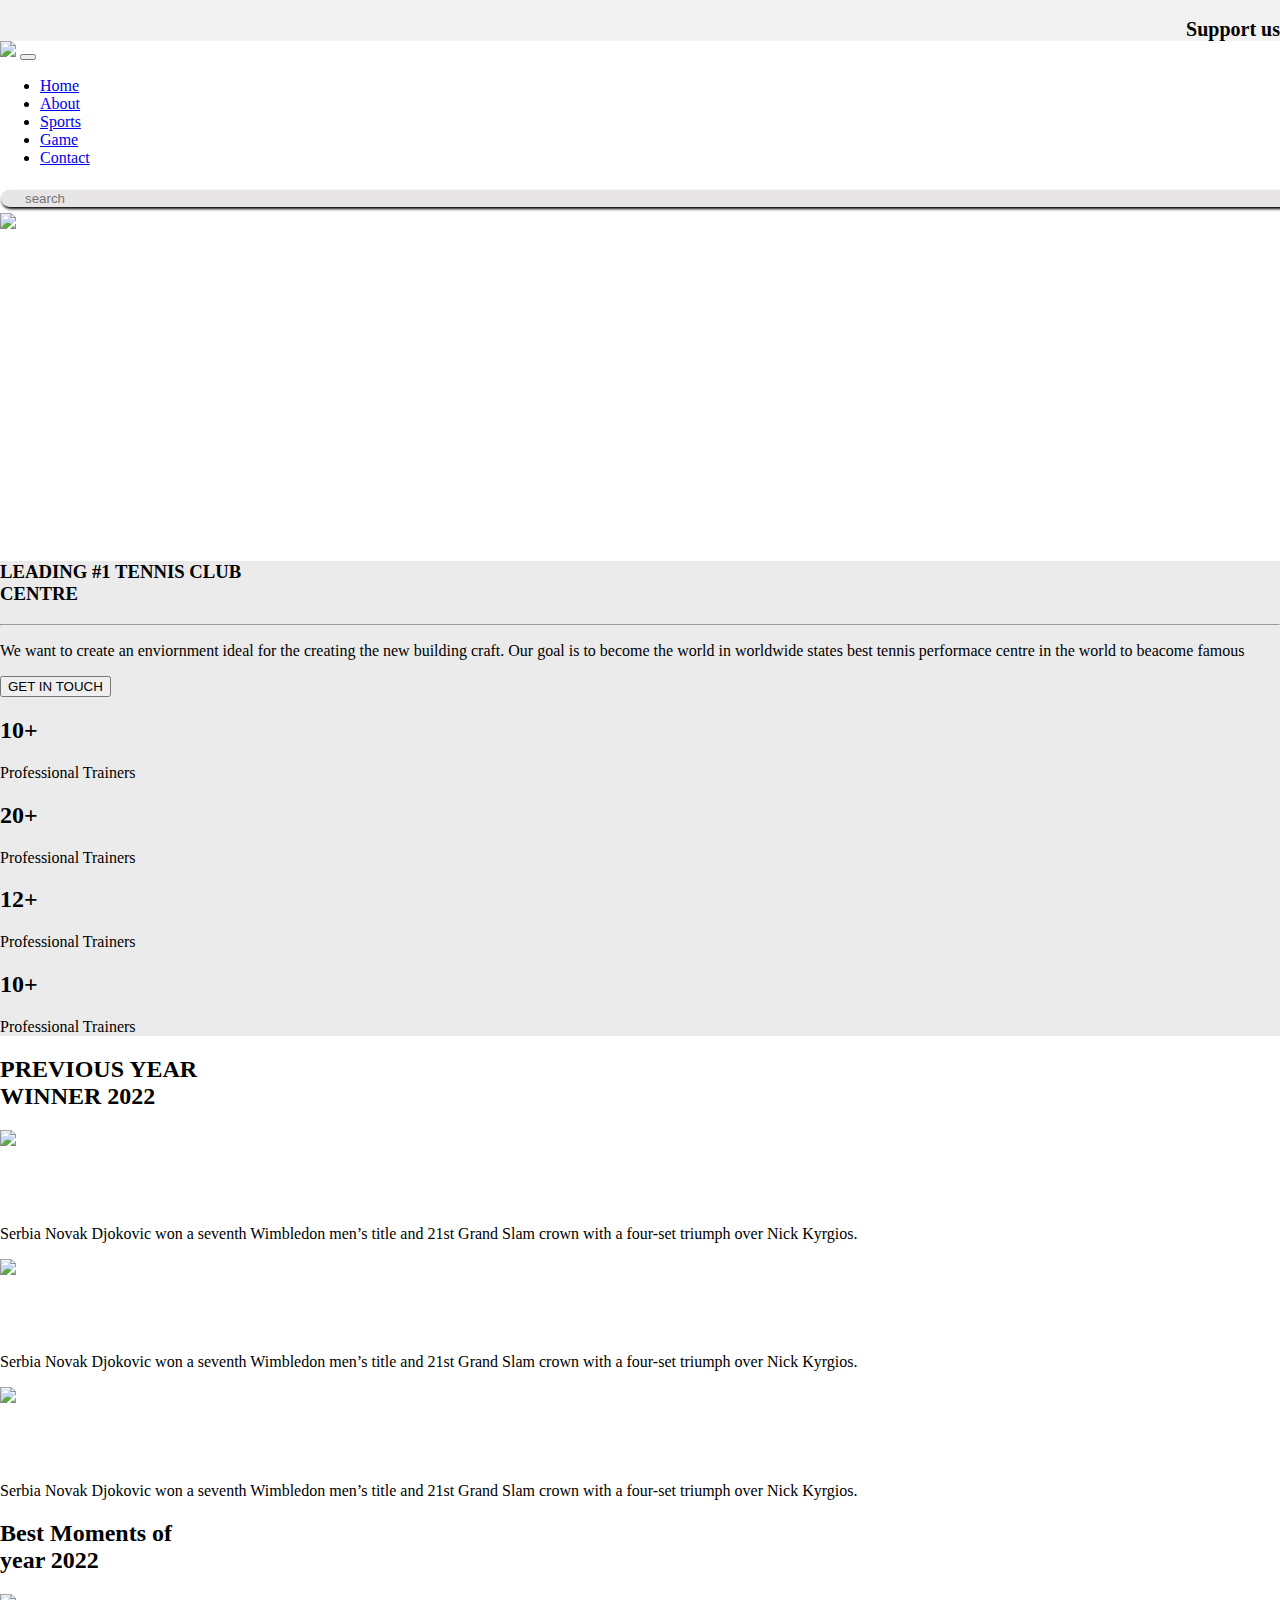
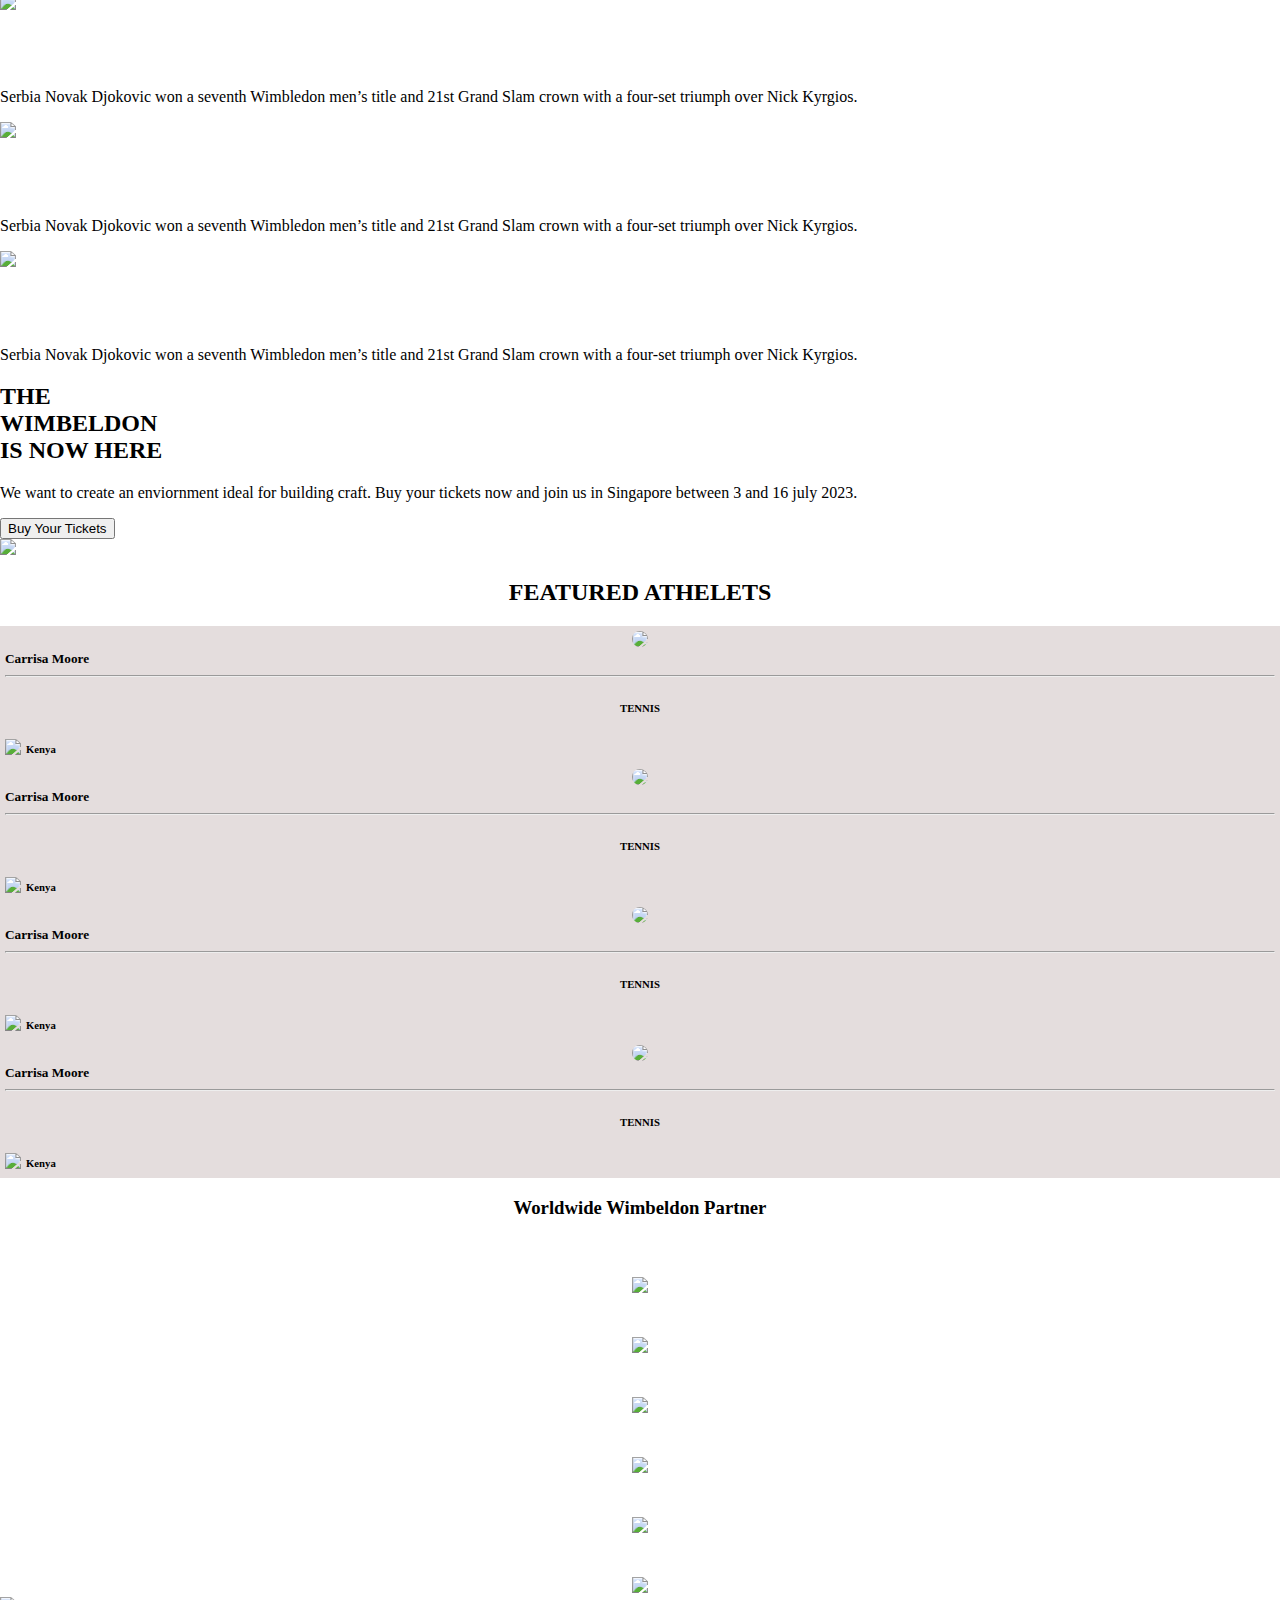
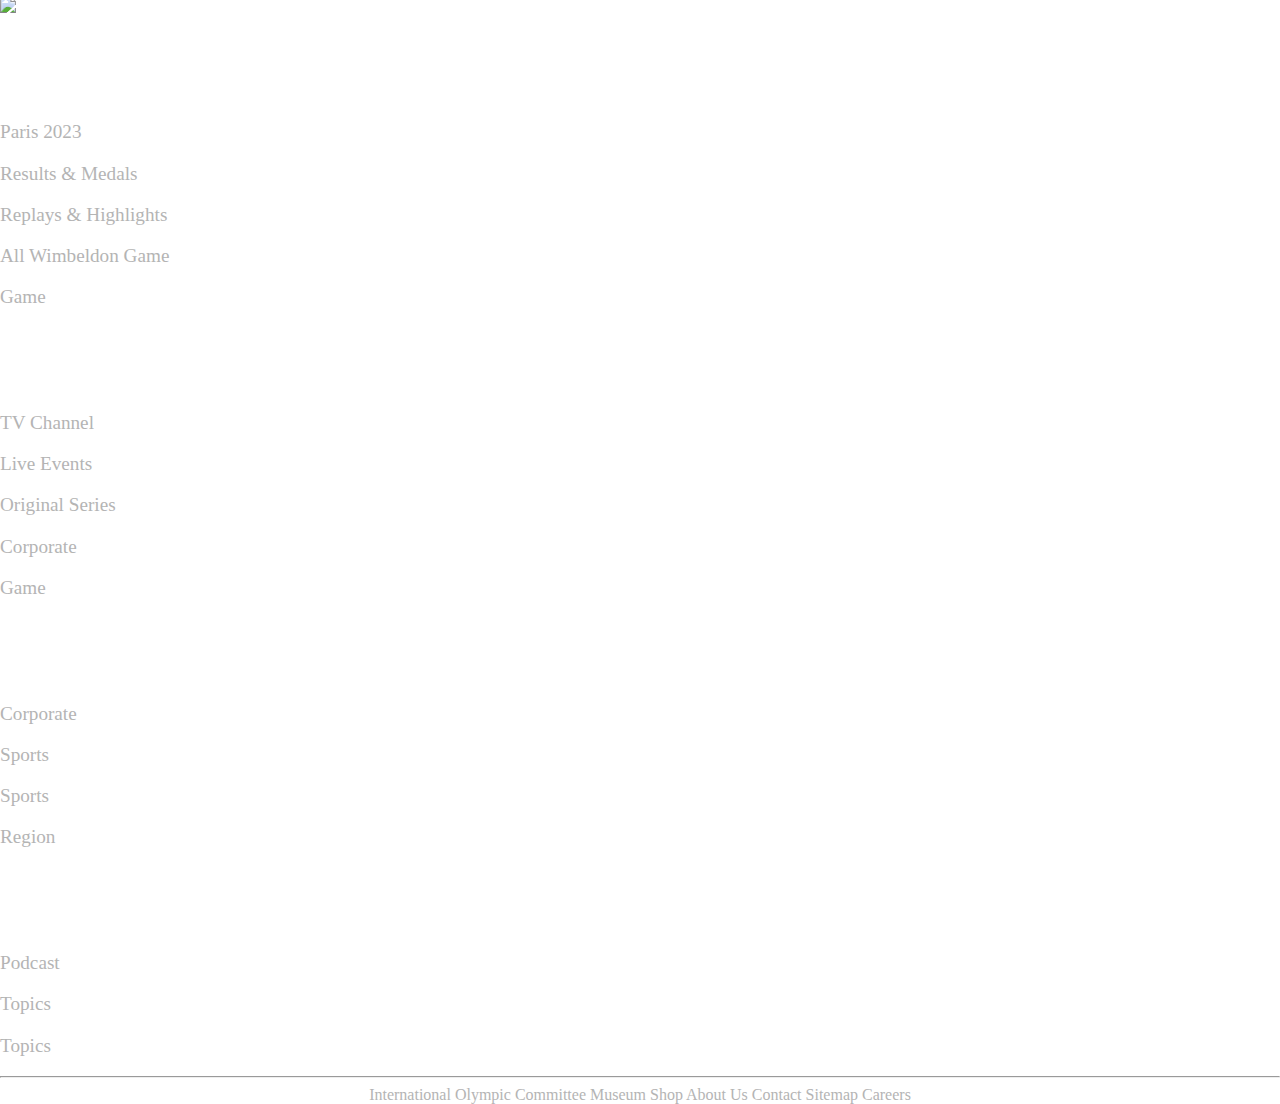
==== index.html @ 5bfb572d "Add file" ====
<!DOCTYPE html>
<html lang="en">
<head>
	<link rel="stylesheet" href="https://cdnjs.cloudflare.com/ajax/libs/font-awesome/6.4.2/css/all.min.css" integrity="sha512-z3gLpd7yknf1YoNbCzqRKc4qyor8gaKU1qmn+CShxbuBusANI9QpRohGBreCFkKxLhei6S9CQXFEbbKuqLg0DA==" crossorigin="anonymous" referrerpolicy="no-referrer" />
	<link rel="stylesheet" href="style.css">
	<link rel="stylesheet" href="https://cdn.jsdelivr.net/npm/bootstrap@5.2.3/dist/css/bootstrap.min.css" integrity="sha384-rbsA2VBKQhggwzxH7pPCaAqO46MgnOM80zW1RWuH61DGLwZJEdK2Kadq2F9CUG65" crossorigin="anonymous">
	<script src="https://cdn.jsdelivr.net/npm/bootstrap@5.2.3/dist/js/bootstrap.min.js" crossorigin="anonymous"></script>
	<meta charset="UTF-8">
	<meta name="viewport" content="width=device-width, initial-scale=1.0">
	<title>Index</title>
</head>
<body>
	<div class="maintopnav container-fluid p-0  ">
	    <div class="container " >
		    <div class="topnav overflow-hidden" >
			    <div class="topnavicon d-flex float-en py-2">
				   <i class="fa-regular fa-user fa-flip "></i>
				   <i class="fa-regular fa-question fa-flip"></i>
				   <h4 class="py-0 g-0 my-0">Support us</h4>
				</div>
			</div>
		</div>
	</div>
<!--navbar---->
<div class="">
<nav class="navigation navbar  navbar-expand-md  navbar-light overflow-hidden">
<div class="header container ">
		
		<img class="img-fluid" src="image/logo.png">
		<button type="button" class="navbar-toggler" data-bs-toggle="collapse" data-bs-target="#info">
		<span class="navbar-toggler-icon"></span>
		</button>
			
     <div id="info" class="link collapse navbar-collapse">
	 
					 <ul class="navbar-nav w-100 justify-content-center">
					 <li class="nav-item ms-1 px-2"><a href="index.html" class="nav-link ">Home</a></li>
					 <li class="nav-item ms-1  px-2"><a href="about.html" class="nav-link ">About</a></li>
					 <li class="nav-item ms-1  px-2"><a href="sports.html" class="nav-link ">Sports</a></li>
					 <li class="nav-item ms-1  px-2"><a href="game.html" class="nav-link">Game</a></li>
					 <li class="nav-item ms-1  px-2"><a href="contact.html" class="nav-link">Contact</a></li>
					 
					
					</ul>
					    <div class="n100">
									<form class="search d-flex  nav-link  justify-content-end float-start position-relative">
													<input class="input" type="text" placeholder="search">
													<i class="fa-solid fa-magnifying-glass position-absolute"></i>
									</form>
							</div>
	 </div>
	 
</div>
</nav>
<!--navbarend-->
<!--part-1-->
<div class="container-fluid home px-0 position-relative">
    <img src="image/home.png" class="img-fluid w-100">
<div class="contanier position-absolute " style="top:35%; left:2%;">
    <h2 style="font-size:5vw;color:white;" >
	2023<br>
WIMBELDON<br>
IS NOW HERE
	</h2>
</div>    

</div>
<!--part-end-->
<!--part-3-->
<div class="container-fluid " style="background:#ebebeb;">
    <div class="container py-5-lg py-4-md py-4" >
        <div class="row">	    
			<div class="col-lg-6 col-md-6 b">
				<h3>LEADING #1 TENNIS CLUB
                    <br>CENTRE</h3>
				<hr></hr>
				<p>We want to create an enviornment ideal for the creating the new
                   building craft. Our goal is to become the world in worldwide states
                   best tennis performace centre in the world to beacome famous</p>
				   <button class="btn btn-success">GET IN TOUCH</button>
			</div>
			<div class="col-lg-6 col-md-6 pt-4 d-flex">
				<div class="px-5-lg px-5-md py-3-lg py-3-md ">
				    <h2>10+</h2>
					<p>Professional Trainers</p>
					 <h2>20+</h2>
					<p>Professional Trainers</p>
				</div>
				<div class="px-5 py-3-lg">
				     <h2>12+</h2>
					<p>Professional Trainers</p>
					 <h2>10+</h2>
					<p>Professional Trainers</p>
				
				</div>
			</div>
		</div>
	</div>
</div>
<!--part-end-->
<!--part-4-->
<div class="container-fluid py-4">
<div class="container">
    <div class="row">
	    <h2 class="py-2">PREVIOUS YEAR<br>
            WINNER 2022</h2>
		<div class="col-lg-4 col-md-4  indbox" >
		    <div class="position-relative ">
			<img src="image/img1.png" class="img-fluid w-100">
			      <div class="position-absolute bottom-0">
						<h6 class="color-dark my-1 mx-1">Novak Djokovic</h6>
		           </div>
			</div>
			<p>Serbia Novak Djokovic won a seventh 
               Wimbledon men’s title and 21st Grand Slam
               crown with a four-set triumph over Nick Kyrgios. </p>
		    
		</div>
		<div class="col-lg-4 col-md-4 position-relative indbox">
		    <div class="position-relative ">
			<img src="image/img2.png" class="img-fluid w-100">
			    <div class="position-absolute bottom-0">
						<h6 class="color-dark my-1 mx-1">Novak Djokovic</h6>
		        </div>
			</div>
			<p>Serbia Novak Djokovic won a seventh 
               Wimbledon men’s title and 21st Grand Slam
               crown with a four-set triumph over Nick Kyrgios. </p>
		    
		</div>
		<div class="col-lg-4 col-md-4 position-relative indbox">
		    <div class="position-relative">    
			    <img src="image/img3.png" class="img-fluid w-100">
			    <div class="position-absolute bottom-0">
						<h6 class="color-dark my-1 mx-1">Novak Djokovic</h6>
		           </div>
			
			</div>
			<p>Serbia Novak Djokovic won a seventh 
               Wimbledon men’s title and 21st Grand Slam
               crown with a four-set triumph over Nick Kyrgios. </p>
		    
		</div>
	</div>
     <div class="row py-4 ">
	    <h2 class="py-2">Best Moments of<br>
            year 2022</h2>
		<div class="col-lg-4 col-md-4 position-relative indbox" >
		    <div class="position-relative">
				<img src="image/img4.png" class="img-fluid w-100">
			    <div class="position-absolute bottom-0">
						<h6 class="color-dark my-1 mx-1">Novak Djokovic</h6>
		           </div>
			</div>
			<p>Serbia Novak Djokovic won a seventh 
               Wimbledon men’s title and 21st Grand Slam
               crown with a four-set triumph over Nick Kyrgios. </p>
			   
		</div>
		<div class="col-lg-4 col-md-4 position-relative indbox">
		    <div class="position-relative">
				<img src="image/img5.jpg" class="img-fluid w-100">
			    <div class="position-absolute bottom-0">
						<h6 class="color-dark my-1 mx-1">Novak Djokovic</h6>
		           </div>
			
	    </div>
			<p>Serbia Novak Djokovic won a seventh 
               Wimbledon men’s title and 21st Grand Slam
               crown with a four-set triumph over Nick Kyrgios. </p>
			   
		</div>
		<div class="col-lg-4  col-md-4 position-relative indbox">
		    <div class="position-relative">
			<img src="image/img6.jpg" class="img-fluid w-100">
			    <div class="position-absolute bottom-0">
						<h6 class="color-dark my-1 mx-1">Novak Djokovic</h6>
		           </div>
			</div>
			<p>Serbia Novak Djokovic won a seventh 
               Wimbledon men’s title and 21st Grand Slam
               crown with a four-set triumph over Nick Kyrgios. </p>
            		
		</div>
	</div>
    
</div>
</div>
<!--part-end-->
<!--part-5-->
    <div class="container-fluid py-4 bg-light">
	    <div class="container">
		    <div class="row">
			    <div class="col-lg-6 col-md-6 col-sm-12">
				    <h2>THE<br>
                       WIMBELDON<br>
                       IS NOW HERE</h2>
					<p>We want to create an enviornment ideal for
                       building craft. Buy your tickets now and join
                       us in Singapore between 3 and 16 july 2023.</p>
				    <button class="btn btn-success">Buy Your Tickets</button>
				</div>
				<div class="col-lg-6 col-md-6 col-sm-12 secp">
				    <img src="image/fullimg.jpg" class="img-fluid">
				
				</div>
			</div>
		</div>
	</div>


<!--end-->
<!--part-6-->
    <div class="container-fluid py-4">
	    <div class="container part6">
		        <h2 class="py-3">FEATURED
                                  ATHELETS</h2>
			<div class="row  ">
			    <div class="box1 col-lg-3 col-md-6 my-1 col-sm-6 ">
				    <div class="nnclass">
					<div class="nbox1 my-3">
					    <img src="image/cimg1.jpg">    
				    </div>
				    <div class="ntext1">
				        <h5>Carrisa Moore</h5>
					    <i class="fa-regular fa-heart fa-bounce"></i>
				    </div>
					<hr class=" my-3"></hr>
					     <h6 class="text-start">TENNIS</h6>
					<div class="flag1">
					    <span><img src="image/flag1.png" class="img-fluid "></span>
						<h6 class="text-start">Kenya</h6>
					</div>
					
				    </div>
				</div>
				<div class="box2 col-lg-3 col-md-6  my-1 col-sm-6">
				    <div class="box1 ">
				    <div class="nnclass">
					<div class="nbox1 my-3">
					    <img src="image/cimg2.png">    
				    </div>
				    <div class="ntext1">
				        <h5>Carrisa Moore</h5>
					    <i class="fa-regular fa-heart fa-bounce"></i>
				    </div>
					<hr class=" my-3"></hr>
					     <h6 class="text-start">TENNIS</h6>
					<div class="flag1">
					    <span><img src="image/flag1.png" class="img-fluid "></span>
						<h6 class="text-start">Kenya</h6>
					</div>
					
				    </div>
				
				    </div>
				</div>
				<div class="box3 col-lg-3 col-md-6  my-1 col-sm-6">
				    <div class="box1 ">
				    <div class="nnclass">
					<div class="nbox1 my-3">
					    <img src="image/cimg1.jpg">    
				    </div>
				    <div class="ntext1">
				        <h5>Carrisa Moore</h5>
					    <i class="fa-regular fa-heart fa-bounce"></i>
				    </div>
					<hr class=" my-3"></hr>
					     <h6 class="text-start">TENNIS</h6>
					<div class="flag1">
					    <span><img src="image/flag1.png" class="img-fluid "></span>
						<h6>Kenya</h6>
					</div>
					
				    </div>
				
				
				</div>
				</div>
				<div class="box4 col-lg-3 col-md-6  my-1 col-sm-6">
				    <div class="box1 ">
				    <div class="nnclass">
					<div class="nbox1 my-3">
					    <img src="image/cimg5.png">    
				    </div>
				    <div class="ntext1">
				        <h5>Carrisa Moore</h5>
					    <i class="fa-regular fa-heart fa-bounce"></i>
				    </div>
					<hr class=" my-3"></hr>
					     <h6 class="text-start">TENNIS</h6>
					<div class="flag1">
					    <span><img src="image/flag1.png" class="img-fluid "></span>
						<h6>Kenya</h6>
					</div>
					
				    </div>
				</div>
				</div>
				
			</div>
        </div>
	</div>
<!--part-end-->
<!--part-7-->
<div class="container-fluid">
    <div class="contanier part7 py-5">
	    <h3>Worldwide Wimbeldon Partner</h3>
	    <div class="row">
		    <div class="col-lg-4 col-md-4 col-sm-6 "><img src="image/conlogo1.png" ></div>
			<div class="col-lg-4  col-md-4 col-sm-6 "><img src="image/conlogo2.png" ></div>
			 <div class="col-lg-4 col-md-4 col-sm-6 "><img src="image/conlogo3.png" ></div>
			 <div class="col-lg-4 col-md-4 col-sm-6 "><img src="image/conlogo4.png" ></div>
			 <div class="col-lg-4 col-md-4 col-sm-6 "><img src="image/conlogo5.png" ></div>
			 <div class="col-lg-4 col-md-4 col-sm-6 "><img src="image/conlogo6.png" ></div>
			 
		</div>
	</div>
</div>
<!--part-end-->
<!--part-footer--->
    <div class="container-fluid bg-black">
	    <div class="contanier p-4">
		    <div class="row fft">
			    <div class="col-lg-3 col-md-3 col-sm-12">
				<img src="image/logo.png">
				</div>    
				
				<div class="col-lg-2 col-md-2 col-sm-6  p-0"  >
				    <h5>Wimbeldon Games </h5>
					<p>Paris 2023 </p>
					<p>Results & Medals </p>
					<p>Replays & Highlights </p>
					<p>All Wimbeldon Game </p>
					<p>Game</p>
				</div>
				<div class="col-lg-3 col-md-3 col-sm-6 ps-5-lg ps-5-md ">
				    <h5>Wimbeldon Channel </h5>
					<p>TV Channel </p>
					<p>Live Events </p>
					<p>Original Series </p>
					<p>Corporate </p>
					<p>Game </p>
				
				</div>
				<div class="col-lg-2 col-md-2 col-sm-6 p-0">
				    <h5>Explore </h5>
					<p>Corporate </p>
					<p>Sports </p>
					<p>Sports </p>
					<p>Region </p>
					
				</div>
				<div class="col-lg-2 col-md-2 col-sm-6 p-0">
				    <h5>News </h5>
					<p>Podcast </p>
					<p>Topics </p>
					<p>Topics </p>
					
				</div>
			</div>
		<hr class="sec"></hr>
		<div class="footerlast">
		    <a class="px-3">International Olympic Committee </a>
			<a class="px-3">Museum</a>
			<a class="px-3">Shop</a>
			<a class="px-3">About Us</a>
			<a class="px-3">Contact</a>
			<a class="px-3">Sitemap </a>
			<a class="px-3">Careers</a>
		</div>
		</div>
	</div>
<!--end-footer-->
</body>
</html>
---- style.css ----
body{
	margin:0px;
	padding:0px;
}

.container{	
}
.maintopnav{
	background-color:#f2f2f2;
	overflow:hidden;
}
.topnavicon i{
	font-size:20px;
	margin-left:30px;
	        }
.topnavicon h4{
	font-size:20px;
	margin:-5px 0px 0px 25px!important;
	padding-top:0px;
            }
 h4{
	
	}
.topnav {
	display:flex;
	justify-content:center;
	float:right;
        }
/*navbar*/
.header{
	overflow:hidden;
}


.search input{
	padding-left:1.5rem;
	
	width:100%;
    border-radius:50px;
	background-color:#e7e5e5;
	border:none;
	box-shadow:1px 2px 3px black;
}

.search i{
	top:22%;
	left:3%;
	font-size:0.9rem;
	}
.n100{
	padding:6px 1px;
	overflow:hidden;
	
	
}	
/*end-navbar*/
/*part-1*/

.home{
	
	
	 }
/*part-4*/
    .indbox h6{
		
		font-size:1vw; 
		color:white;
	}


/*part-4*/	 
	 /*part-6*/
.part6{
	
	text-align:center;
     }
.part6 h2{
	
}
.box1{
	
    }
.nnclass{
	padding:5px;
	background-color:#e4dddd;
	
	
	
        }
.nnclass hr{
    color:black;
}
.nbox1{
	
	text-align:center;
}
.nbox1 img{
	border-radius:100px;
}
.ntext1{
	
	overflow:hidden;
}
.ntext1 i{
	
	float:right;
	font-size:24px;
         }
.ntext1 h5{
	
	float:left;
	margin:0px;
         }
.flag1{
	display:flex;
}
.flag1 h6{
	margin:0px;
	padding-left:5px;
	padding-top:4px;
}
.flag1 img{
	height:21px;
}
/*part-7*/
.part7{
	
	text-align:center;
}
.part7 img{
	padding:40px 0px 0px 0px;
}


/*part-end*/
/*footer*/
.sec{
	color:#b4b4b4;
}


.fft h5{
	color:white;
	font-size:1.8vw;
}
.fft p{
	color:#b4b4b4;
	font-size:1.5vw;
}
.footerlast{
	text-align:center;
}
.footerlast a{
	
    text-decoration:none;
    color:#b4b4b4;	
            }
/*footer*/
/*about-page*/
.about{
 	text-align:center;
	position:absolute;
	top:0;
}
.aboutleft img{
	
	height:30vh;
	      }
.aboutright img{
	
	height:30vh;
	      }
.sign{
	text-align:center;
    background-color:#25846e;	
	box-shadow: 10px 10px 5px #d9d9d9;
	top:48px;
	left:513px;
	position:absolute;
	margin-bottom:0.5vh;
}
.sign h2{
	font-size:4vw;
	color:white;
}
.sign p{
	font-size:1.2vw;
	color:white;
}

.design h4{
	font-size:8vw;
	opacity:0.1;
	-webkit-text-stroke-width: 2px;
    -webkit-text-stroke-color: #3a9b84;
	color:transparent;
	transform:translate(27%);
          }
.abox1 img{
    border-radius:12px;	
}

.abox2 img{
    border-radius:12px;	
}

.abox3 img{
    border-radius:12px;	
}
.abox4 img{
    border-radius:12px;	
}
.third i{
	color:#25846e;
}

/*end-about-page*/
/*start-spots*/
    .ci{
		background-color:#dcdada;
		
	}
/*end-sport*/
.fo{
	
}

.fi{
	font-size:1.4rem;
	top:4px;
}
.fo input{
	padding-left:29px;
	background:none;
	
}
.fo i{
	color:#d2cece;
     }

.fo input:focus{
	border-color:transparent;
	box-shadow:none;
	background:none;

}

/*contact*/
.cmain{
	top:0%;
	transform:translate(0%,47%);
	margin-top:2%;
}

@media(min-width:1000px) and (max-width:1200px){
	.maintopnav{
		
	}
    /*part-4*/
    .indbox h6{
		
	
	}
.aboutmain{
	height:70vh!important;
}

}
@media(max-width:999px) and (min-width:992px){
	.indbox h6{
		
	
	}
	/*about-page*/

.sign{
	text-align:center;
    background-color:#25846e;	
	box-shadow: 10px 10px 5px #d9d9d9;
	top:35px!important;
	left:450px!important;
	
}
}
@media(max-width:991px) and (min-width:768px){
	 /*part-4*/
    .indbox h6{
		
		font-size:0.99vw;
		
	
	}
	
	/*about-page*/

.sign{
	text-align:center;
    background-color:#25846e;	
	box-shadow: 10px 10px 5px #d9d9d9;
	top:0px!important;
	left:170px!important;
	}
.sign img{
    font-size:10vh; 	
         }
.aboutmain{
	height:60vh!important;
}
/*contact*/
.cmain{
	
	top:0%;
	transform:translate(0%,47%);
	margin-top:0%;
}
}
@media(max-width:575px) and (min-width:550px){
	.aboutmain{
		
	          }
	
.aboutmain{
	height:346vh!important;
}
	
}
@media(max-width:767px) and (min-width:550px){
	 /*part-4*/
    .indbox h6{
		
		font-size:3vw;
		
	
	}
   /*part-5*/
   .secp{
	   margin-top:2rem!important;
   }
   
   /*footer*/
   .fft div{
	  
	   margin-top:2rem;
	   text-align:center;
   }
    .fft  h5{
	  font-size:3vw!important;
	  
   }
    .fft p{
	  font-size:2.8vw!important;
	   
   }
   /*about-page*/
.aboutmain{
	height:115vh!important;
}


.about{
 	text-align:center;
	position:absolute;
	top:0;
}
.aboutleft img{
	
	height:30vh;
	      }
.aboutright img{
	
	height:30vh;
	      }


.design h4{
	font-size:8vw;
	opacity:0.1;
	-webkit-text-stroke-width: 2px;
    -webkit-text-stroke-color: #3a9b84;
	color:transparent;
	transform:translate(27%);
          }


/*end-about-page*/
 	/*about-page*/

.sign{
	text-align:center;
    background-color:#25846e;	
	box-shadow: 10px 10px 5px #d9d9d9;
	top:30px!important;
	left:93px!important;
	
}
.sign p{
	font-size:1.8vw;
}
.sign img{
    font-size:10vh; 	
         }  
   

/*contact*/

.cmain p{
	font-size:2vw!important;
	margin-bottom:7px;
	
}
.cmain button{
	font-size:2.2vw;
}
/*contact*/
.cmain{
	
	top:0%;
	transform:translate(0%,46%);
	margin-top:0%;
}
}

@media(max-width:549px) and (min-width:320px){
.aboutmain{
	height:327vh!important;
}	



	/*part-4*/
    .indbox h6{
		
		font-size:3.5vw;
		
	
	}
	/*part-5*/
   .secp{
	   margin-top:2rem!important;
   }
    /*footer*/
   .fft div{
	  
	   margin-top:2rem;
	   text-align:center;
   }
    .fft  h5{
	  font-size:4vw!important;
	  
   }
    .fft p{
	  font-size:3.8vw!important;
	   
   }
   .footerlast a{
	   padding :0rem 0rem  0rem 0.5rem!important;
	   font-size:3vw;
   }
   	/*about-page*/

.sign{
	text-align:center;
    background-color:#25846e;	
	box-shadow: 0px 0px 0px #d9d9d9;
	top:30px!important;
	left:40px!important;
	position:static!important;

	
}


.sign p{
	font-size:2vw;
	padding-bottom:0px;
}
.sign img{
    height:10vh; 	
         }  
   
/*aboutlast*/   
.abtext1{
	font-size:8vw!important;
	padding-bottom:0.8rem;
	
}

.aboutmain h4{
	position:static!important;
	left:0%!important;
	width:65%;
    right:0px!important;
	
	          }
.aboutleft img{
	display:none!important;
}
.aboutright img{
	display:none!important;
}
/*contact*/
.cmain{
	
	top:0%;
	transform:translate(0%,42%);
	margin-top:0px;
	
}
.cmain h2 {
	font-size:2vw;
	margin-bottom:1px;
          }

.cmain p{
	font-size:2vw!important;
	margin-bottom:2px;
	
	
}
.cmain button{
	font-size:2.2vw;
}

/*aboutend*/

}
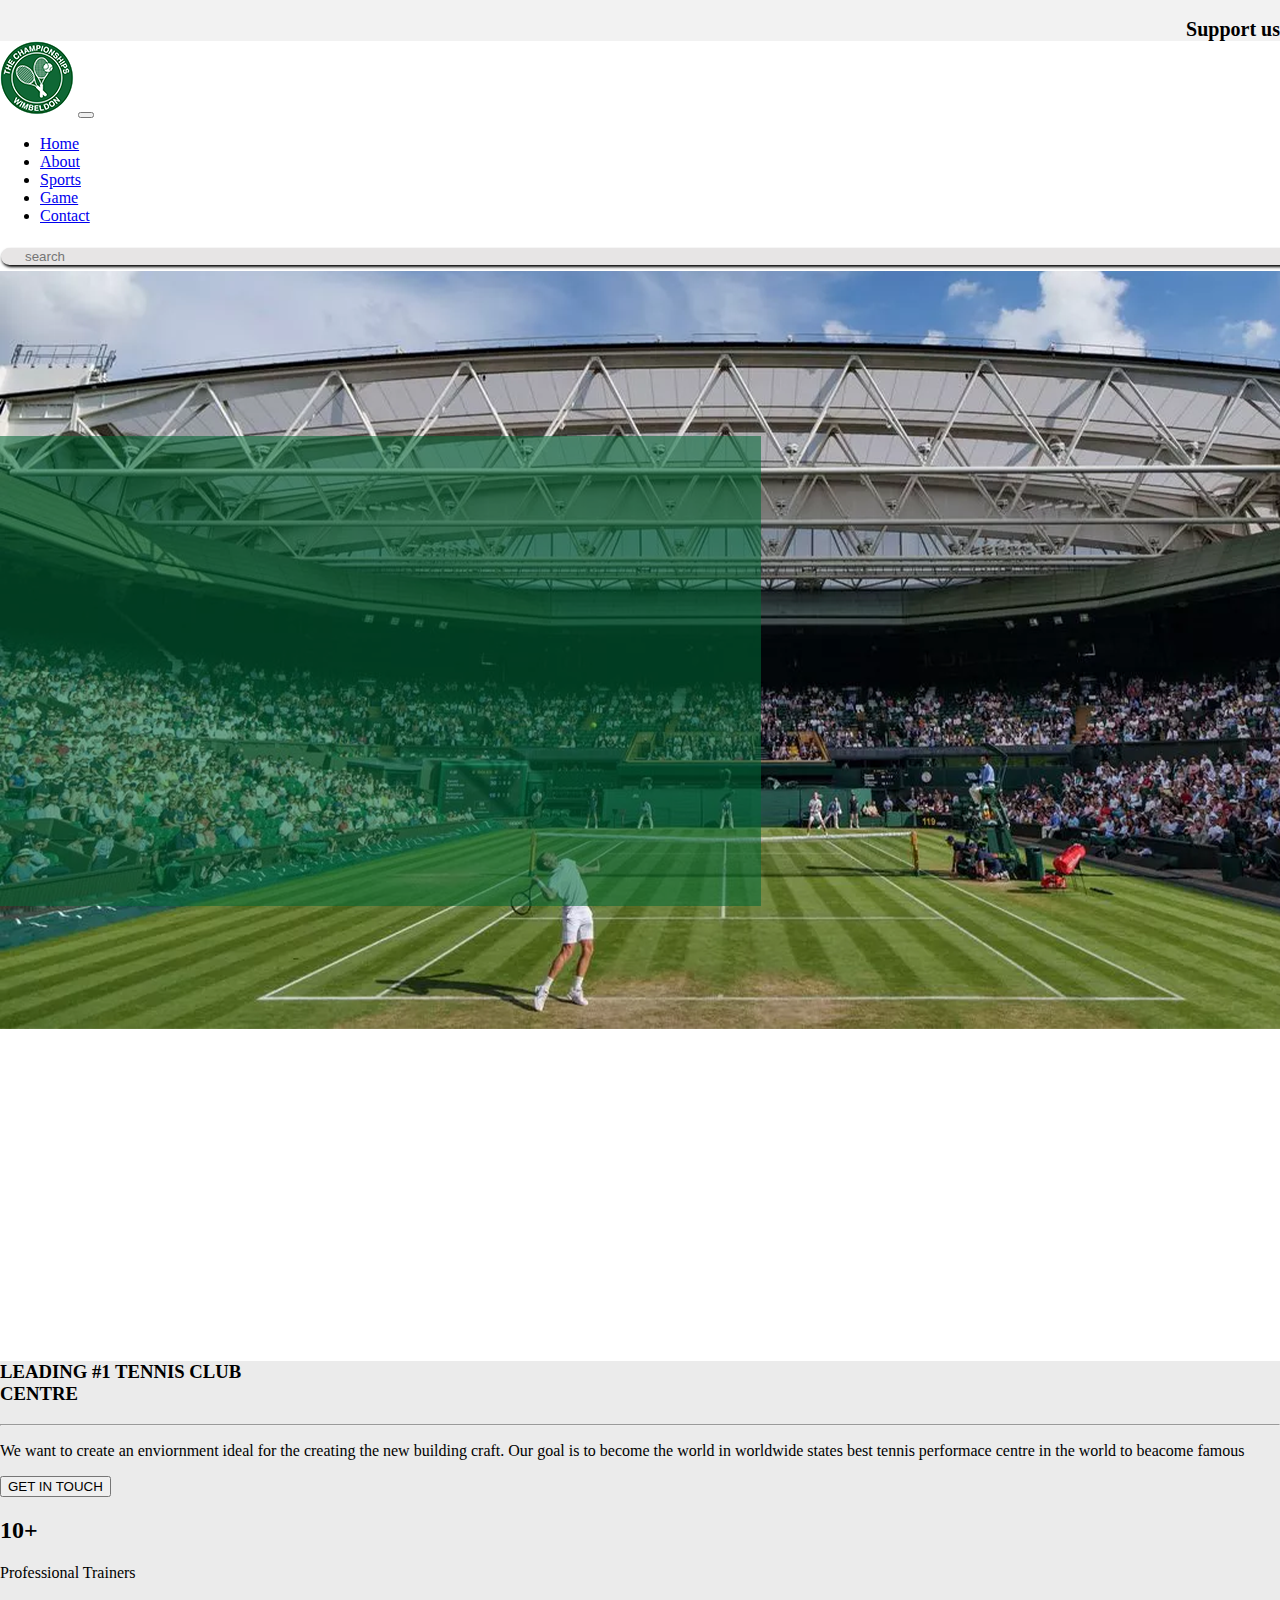
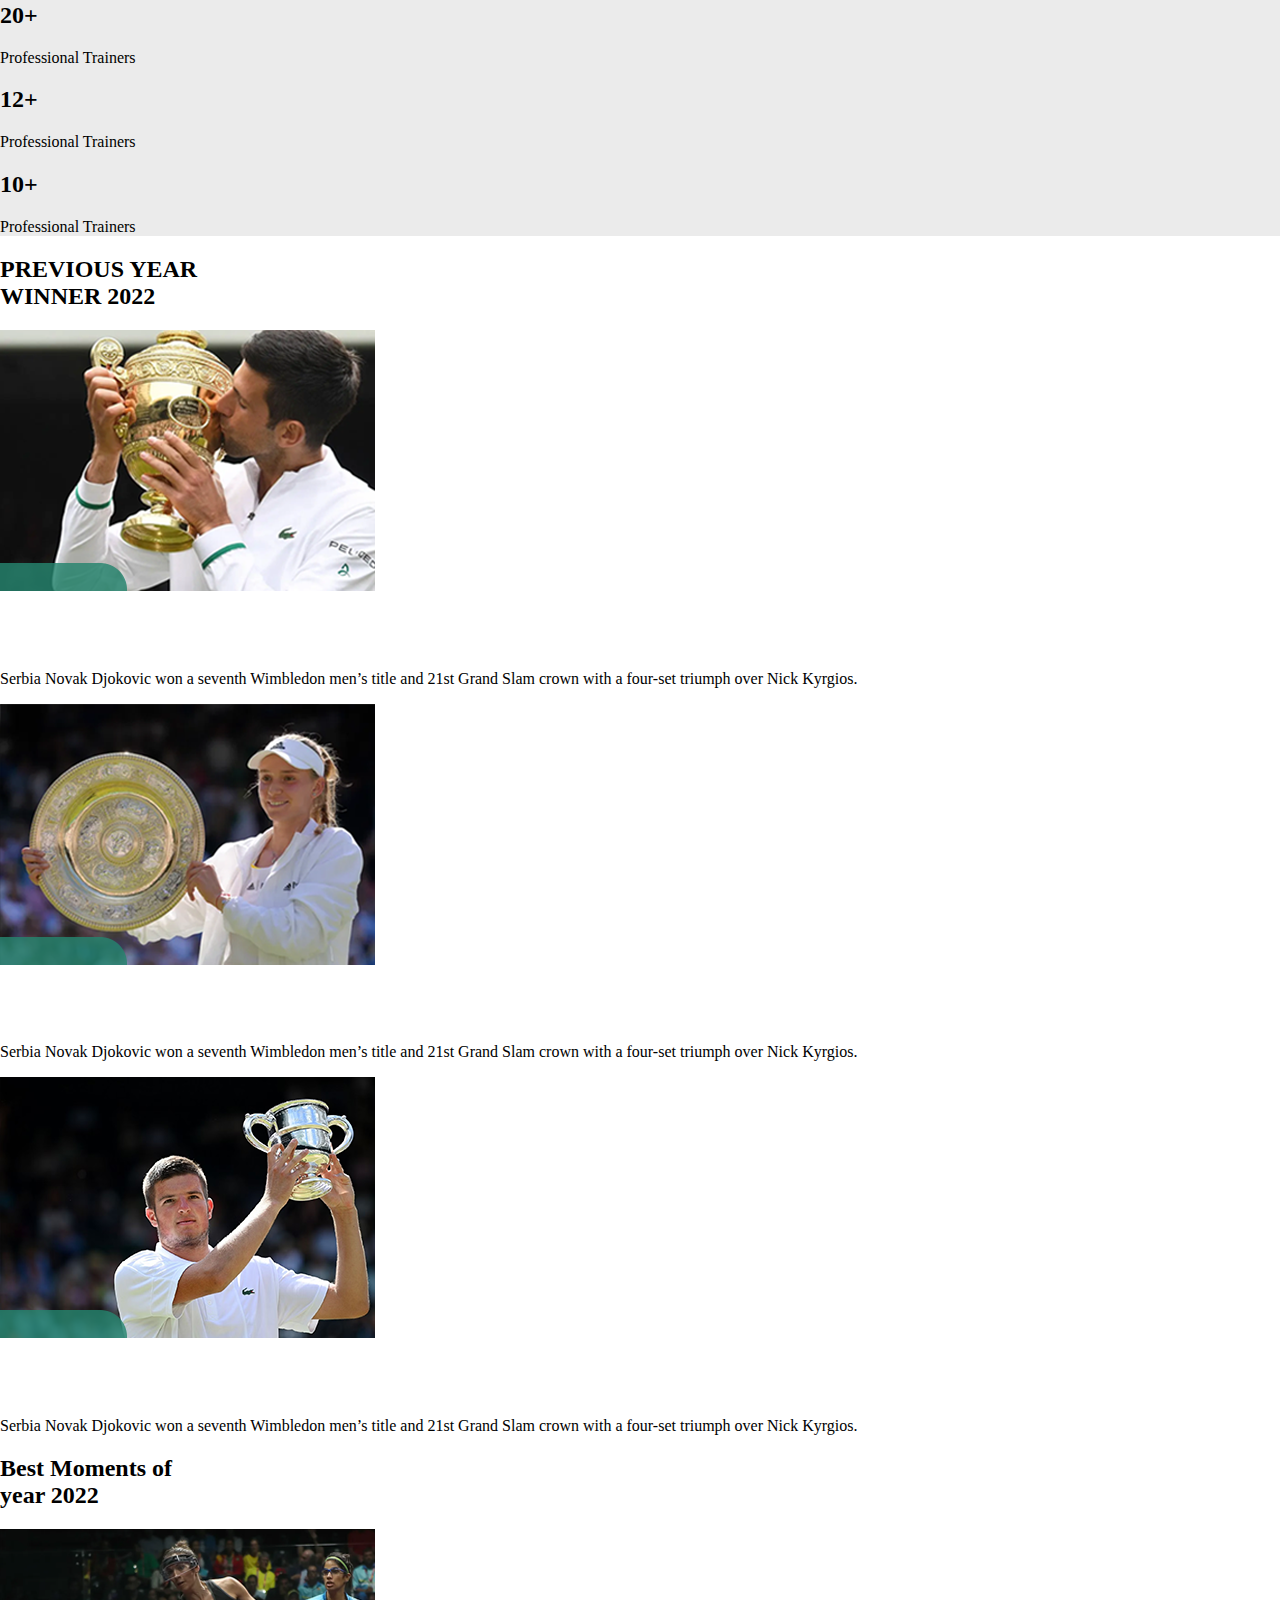
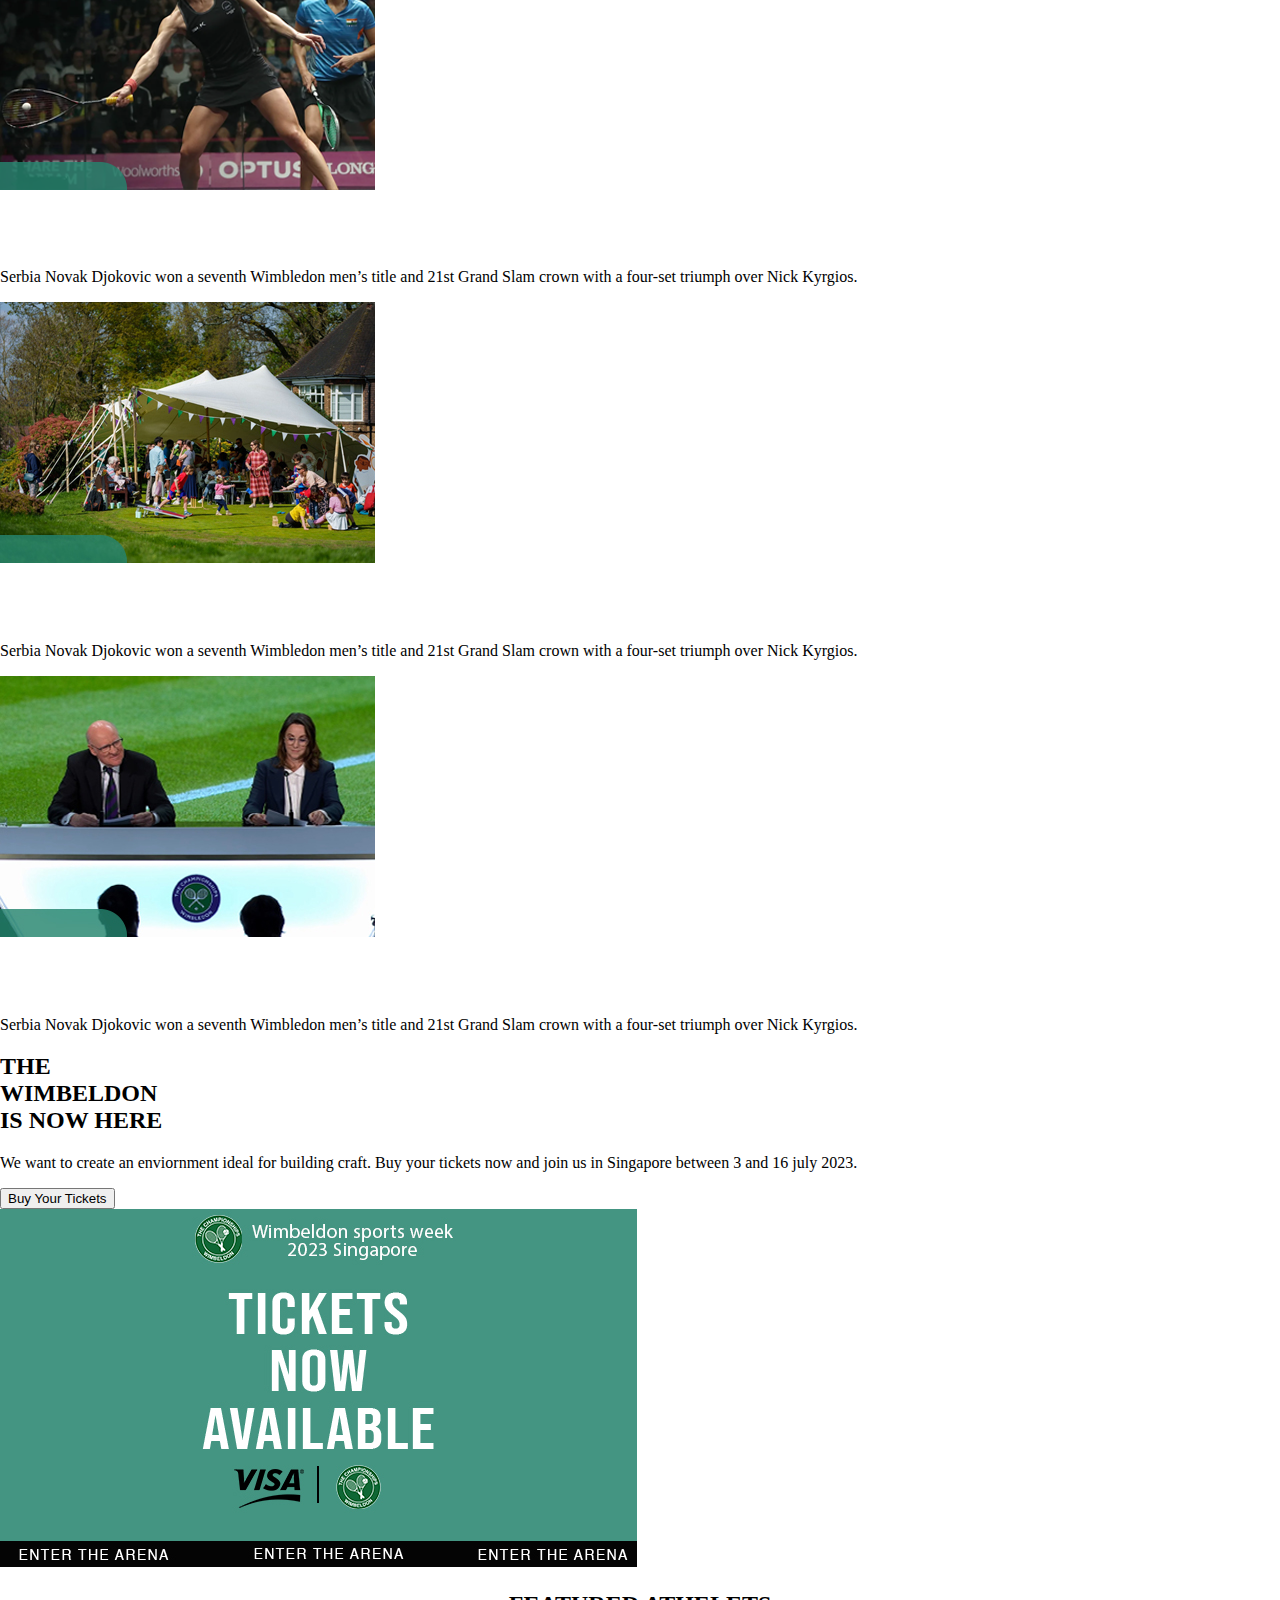
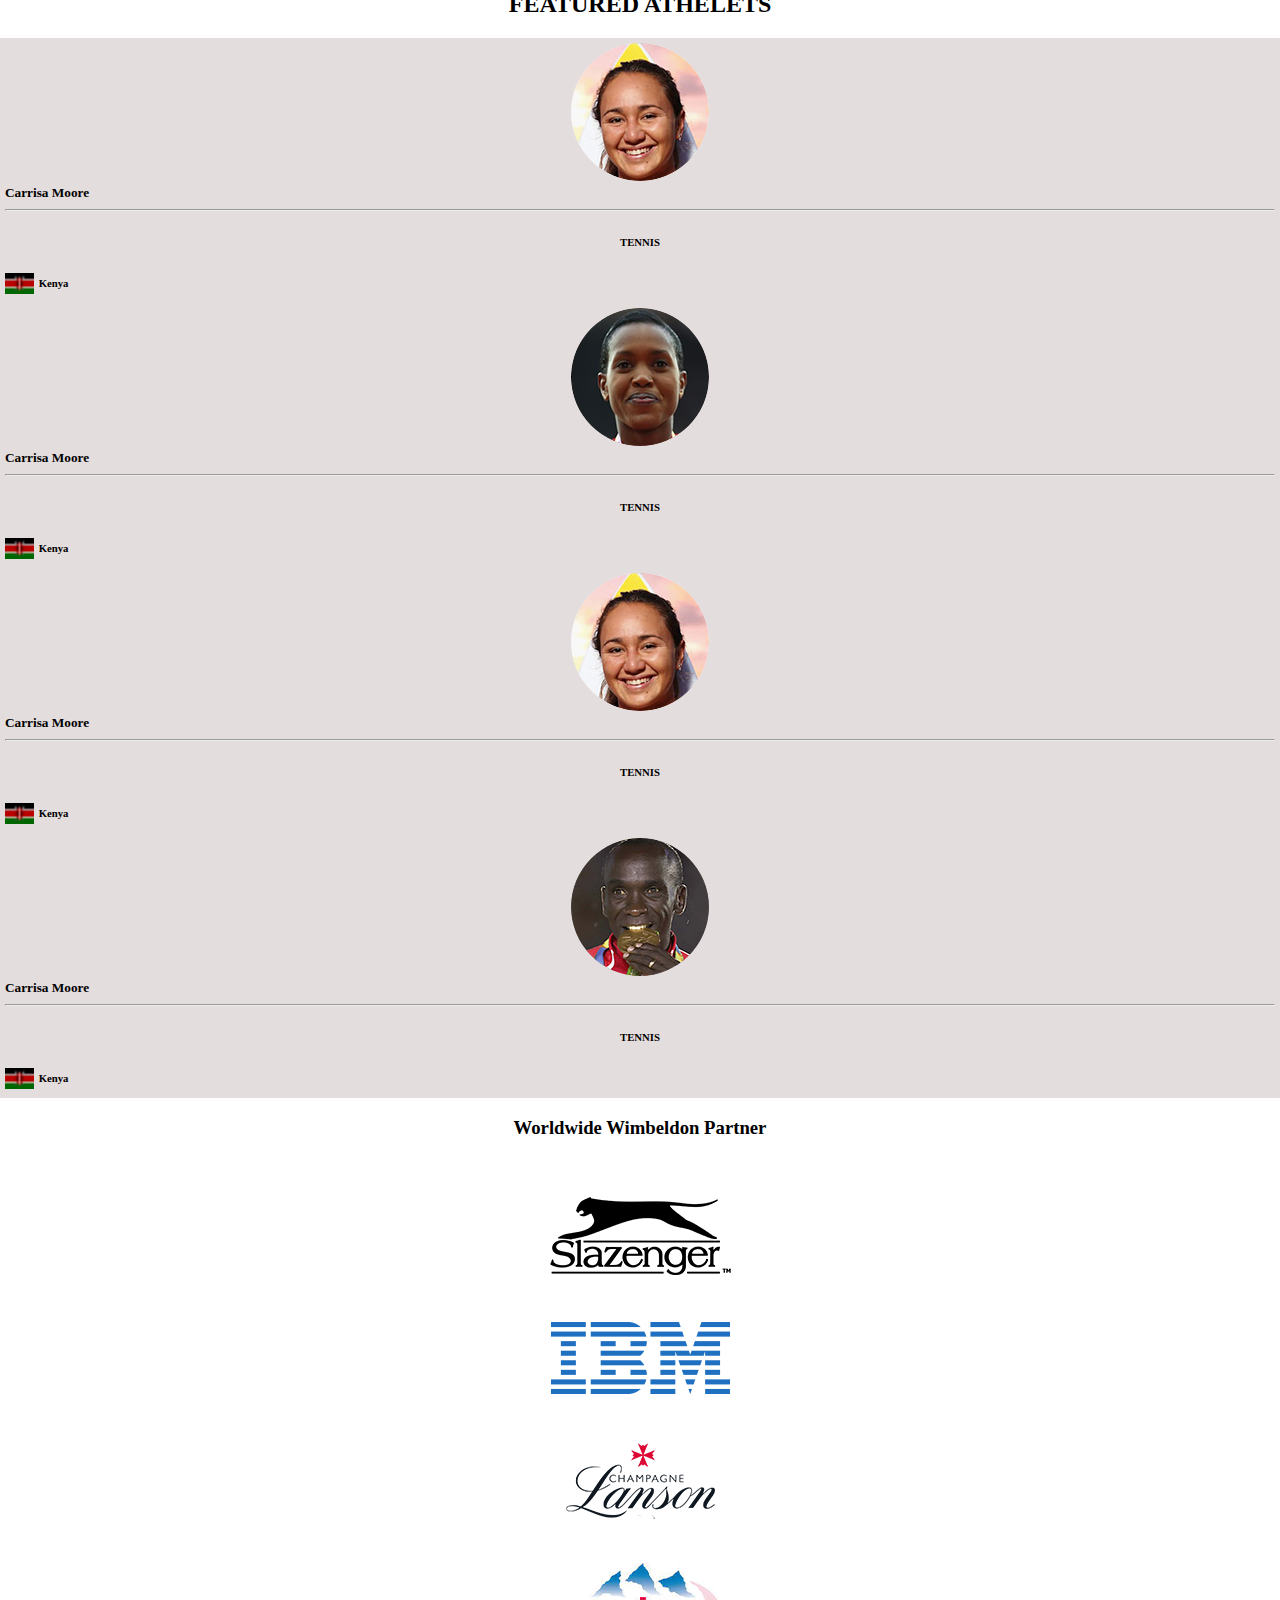
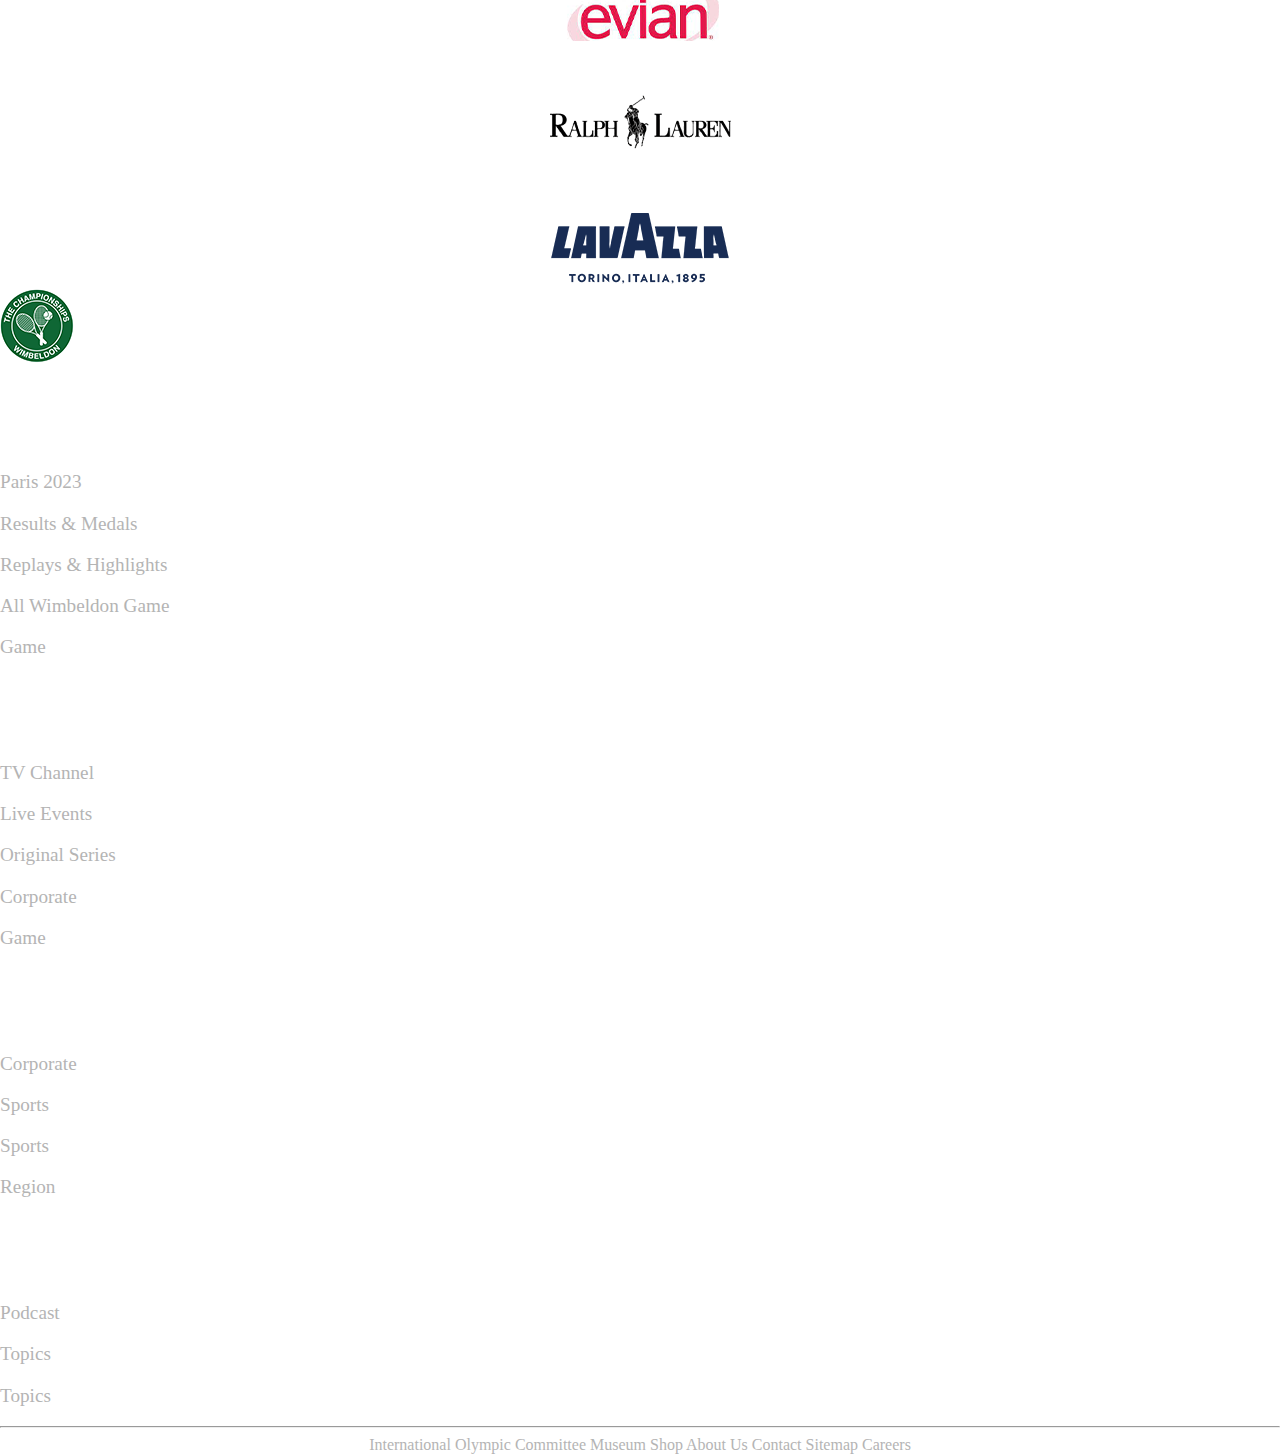
==== commit 0c11dd55: "Update index.html" ====
--- a/index.html
+++ b/index.html
@@ -55,7 +55,7 @@
 <!--navbarend-->
 <!--part-1-->
 <div class="container-fluid home px-0 position-relative">
-    <img src="image/home.png" class="img-fluid w-100">
+    <img src="image/Home.png" class="img-fluid w-100">
 <div class="contanier position-absolute " style="top:35%; left:2%;">
     <h2 style="font-size:5vw;color:white;" >
 	2023<br>
@@ -373,4 +373,4 @@
 	</div>
 <!--end-footer-->
 </body>
-</html>+</html>
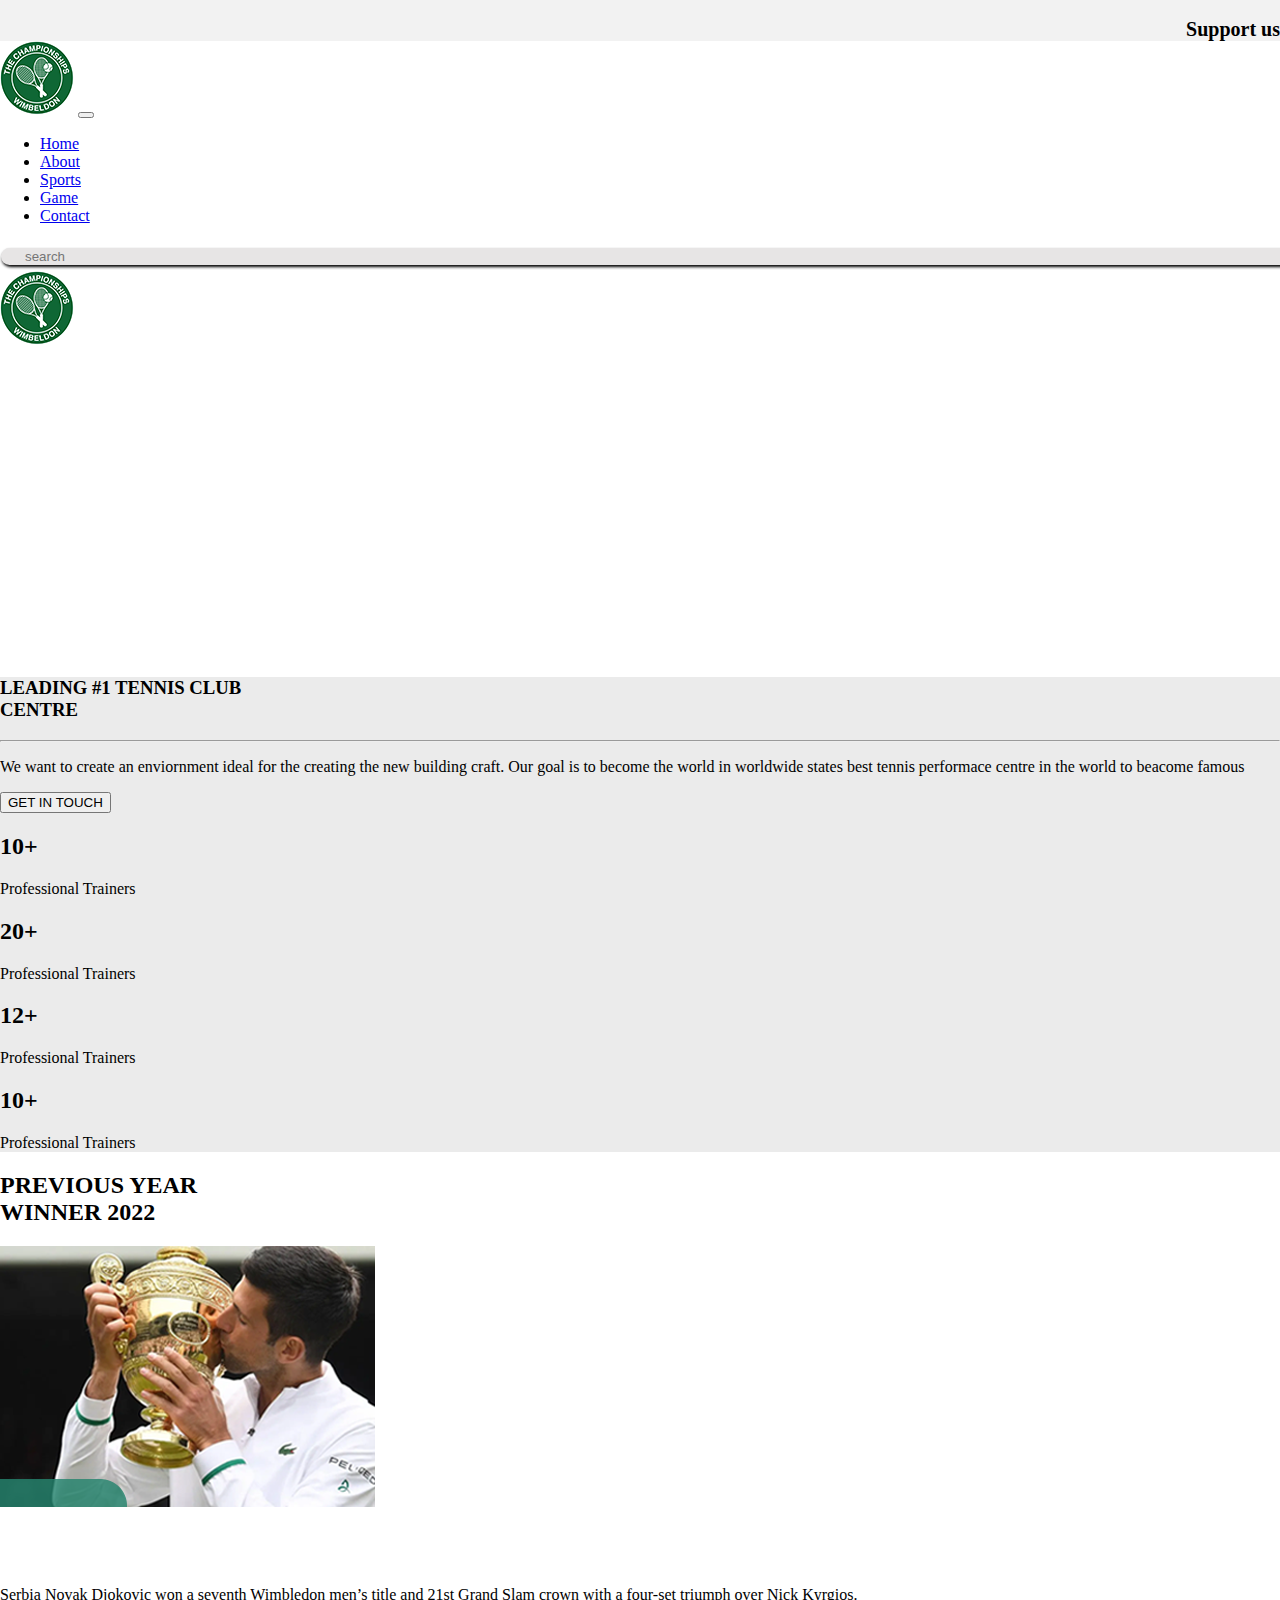
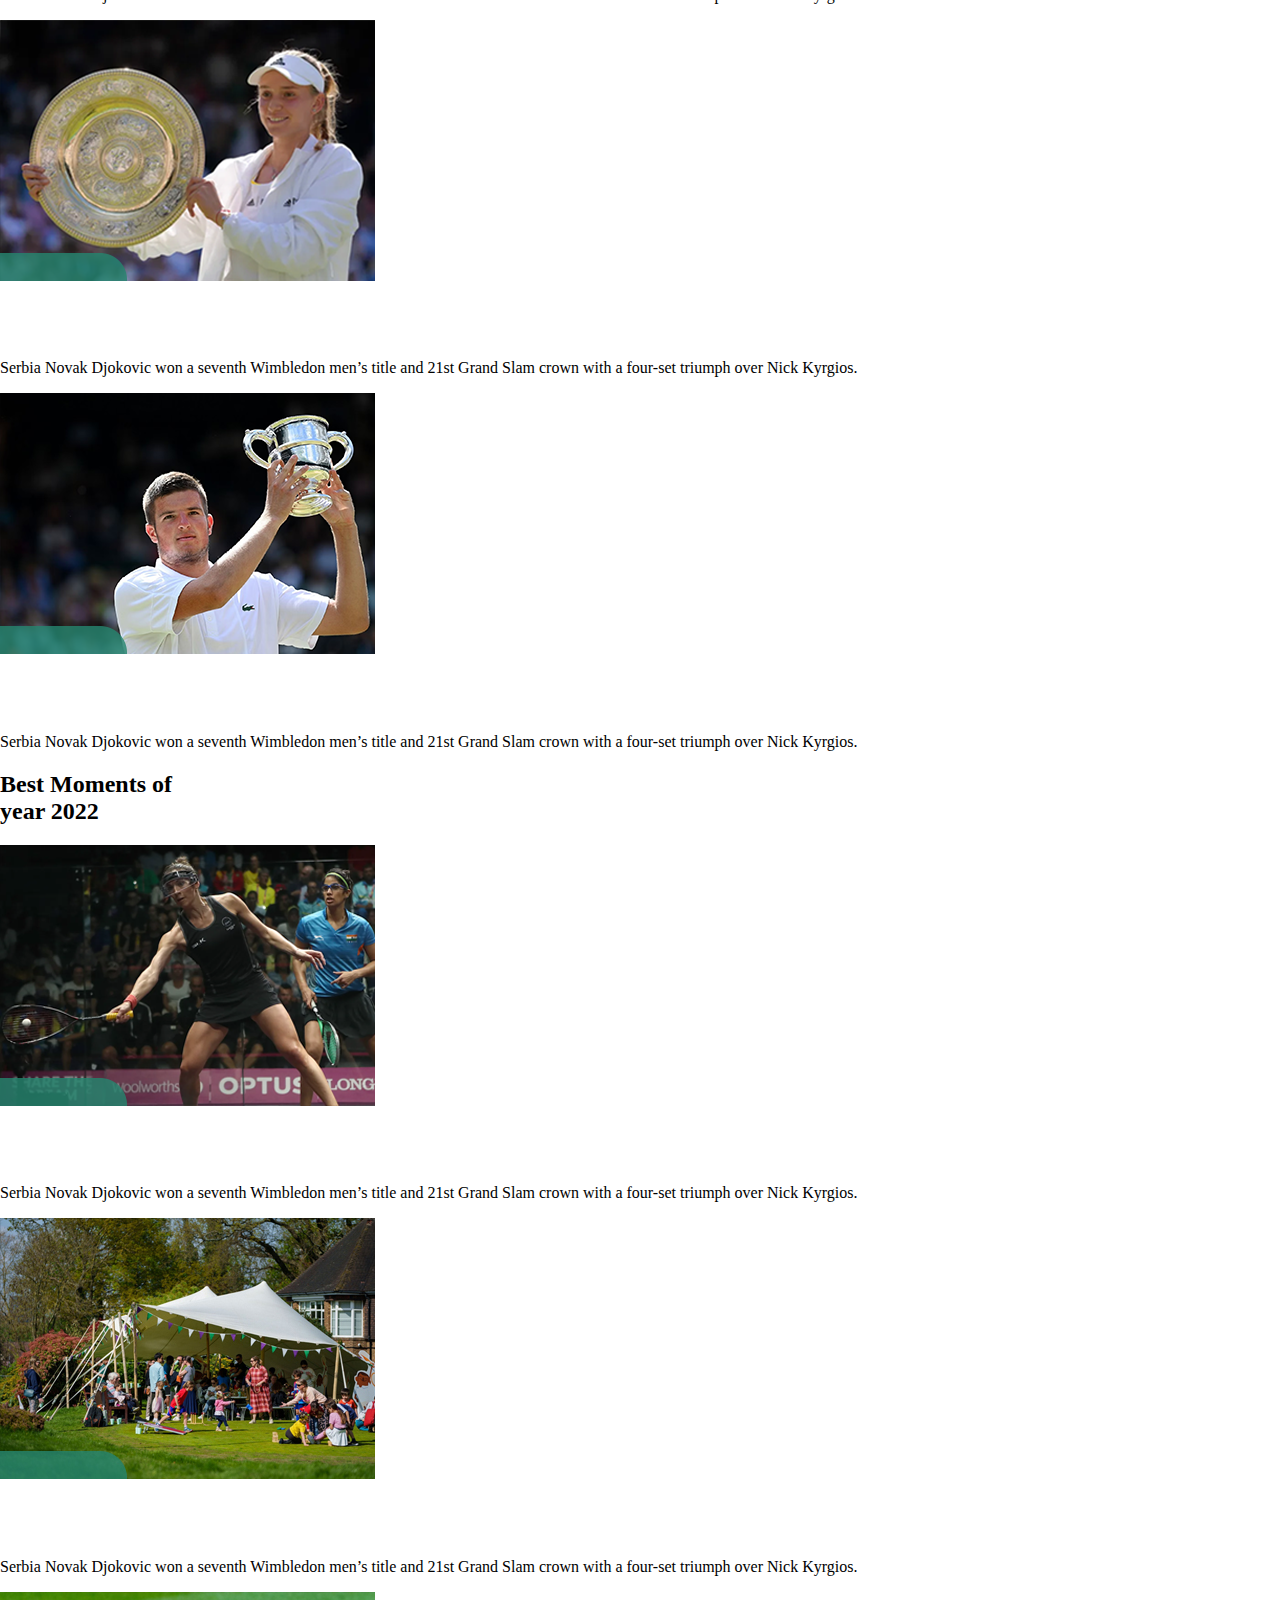
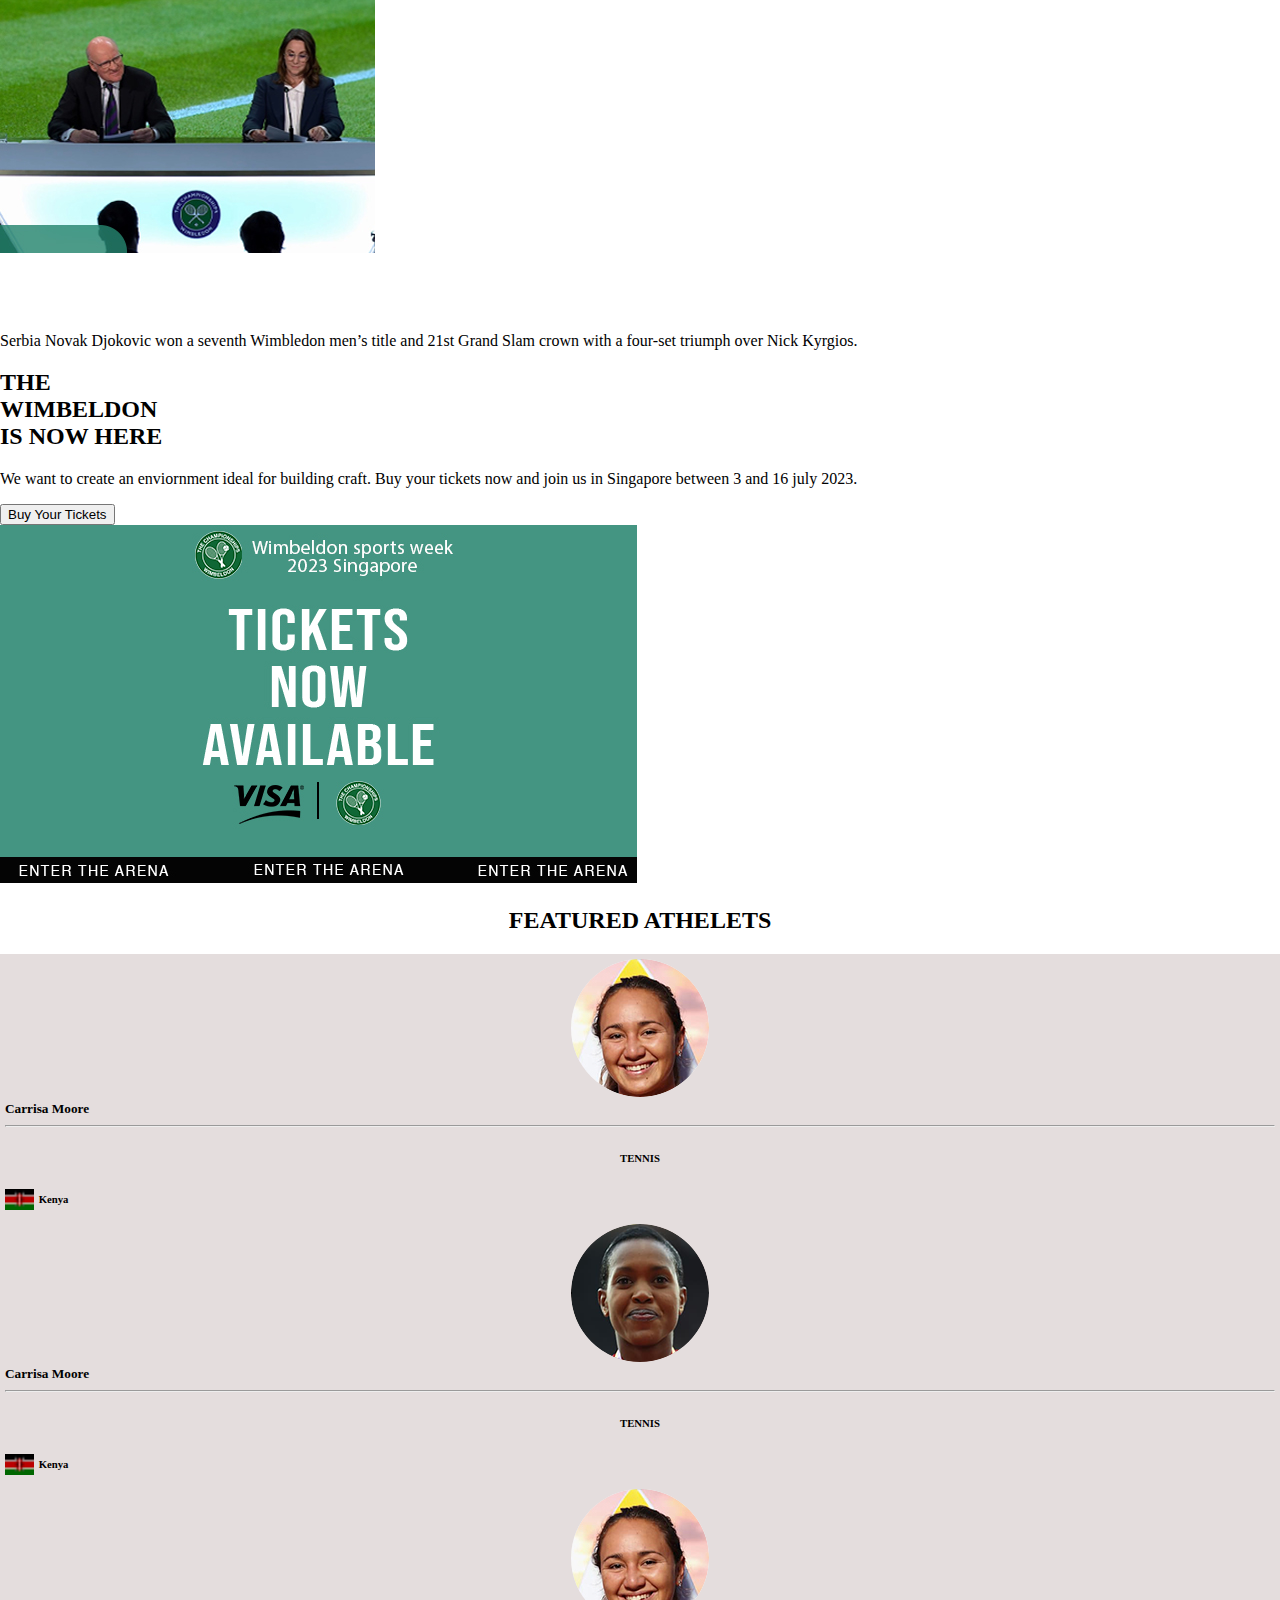
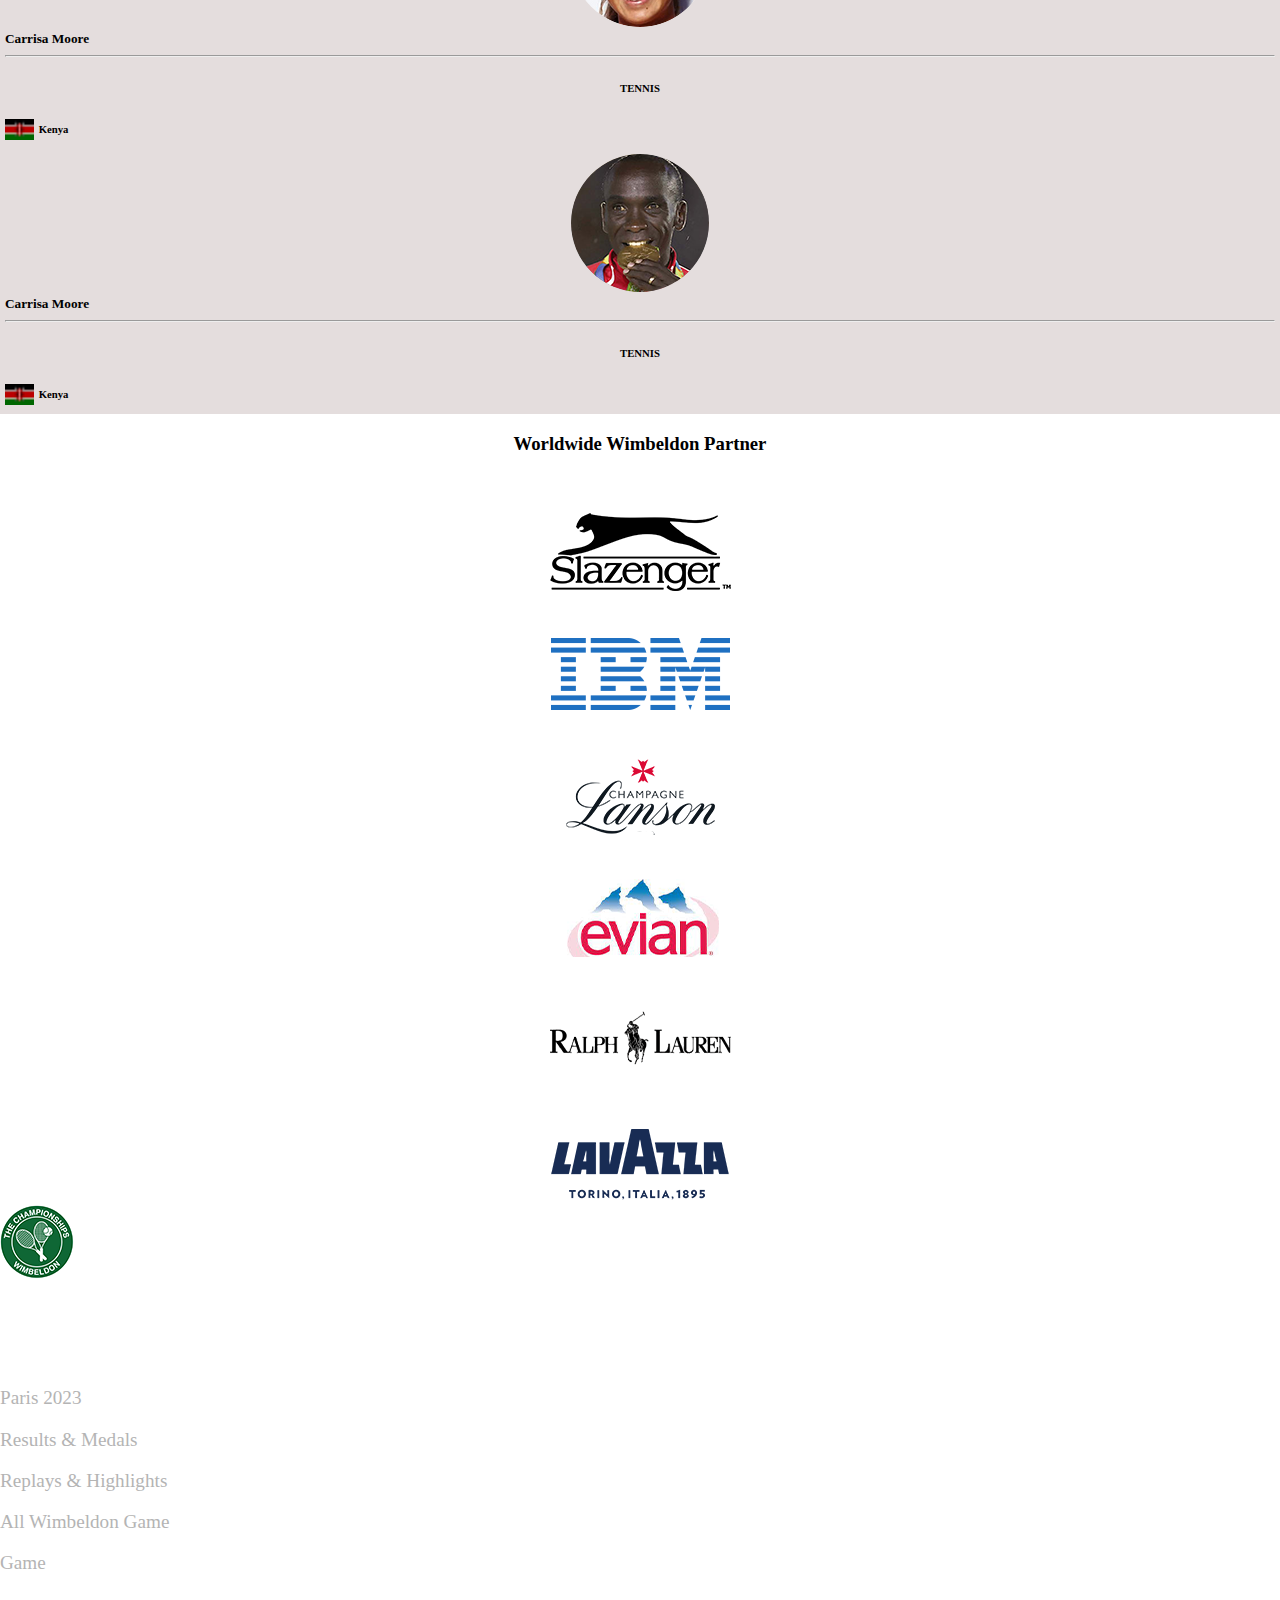
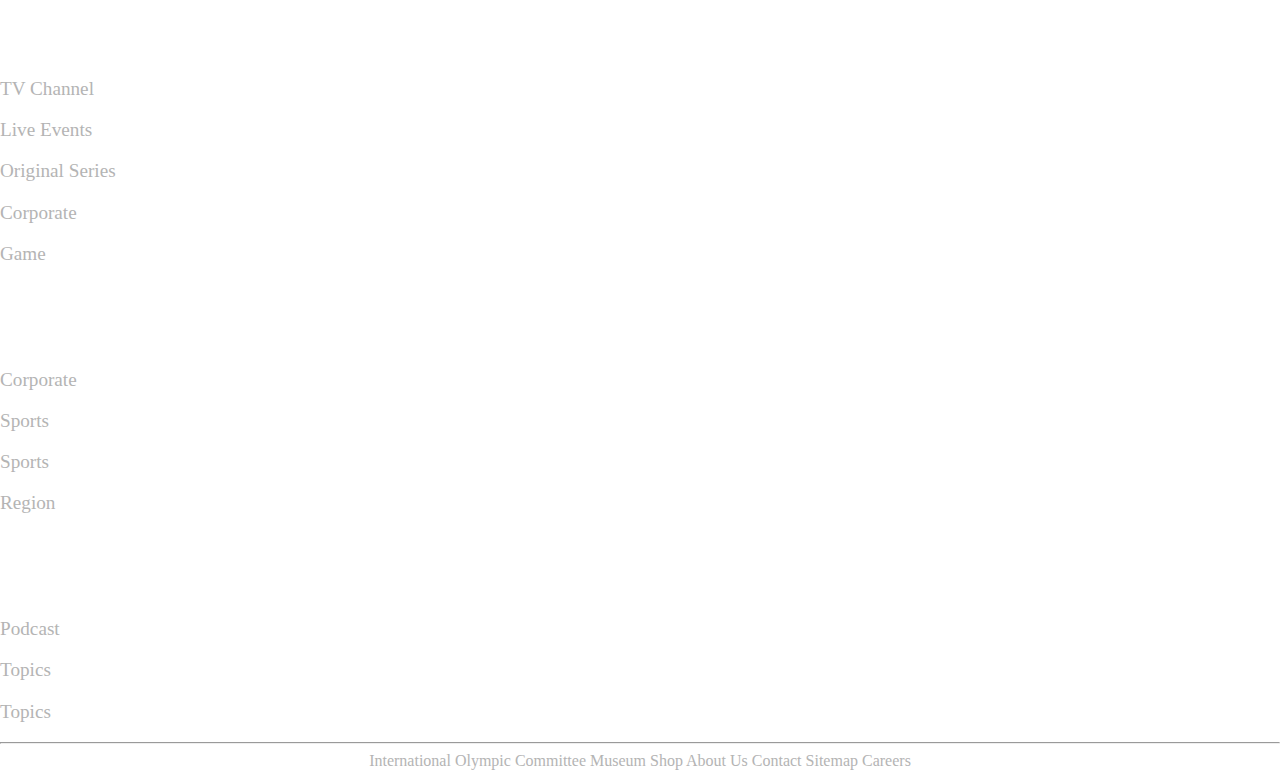
==== commit 4a44d192: "Update index.html" ====
--- a/index.html
+++ b/index.html
@@ -55,7 +55,7 @@
 <!--navbarend-->
 <!--part-1-->
 <div class="container-fluid home px-0 position-relative">
-    <img src="image/Home.png" class="img-fluid w-100">
+    <img src="image/logo.png" class="img-fluid w-100">
 <div class="contanier position-absolute " style="top:35%; left:2%;">
     <h2 style="font-size:5vw;color:white;" >
 	2023<br>
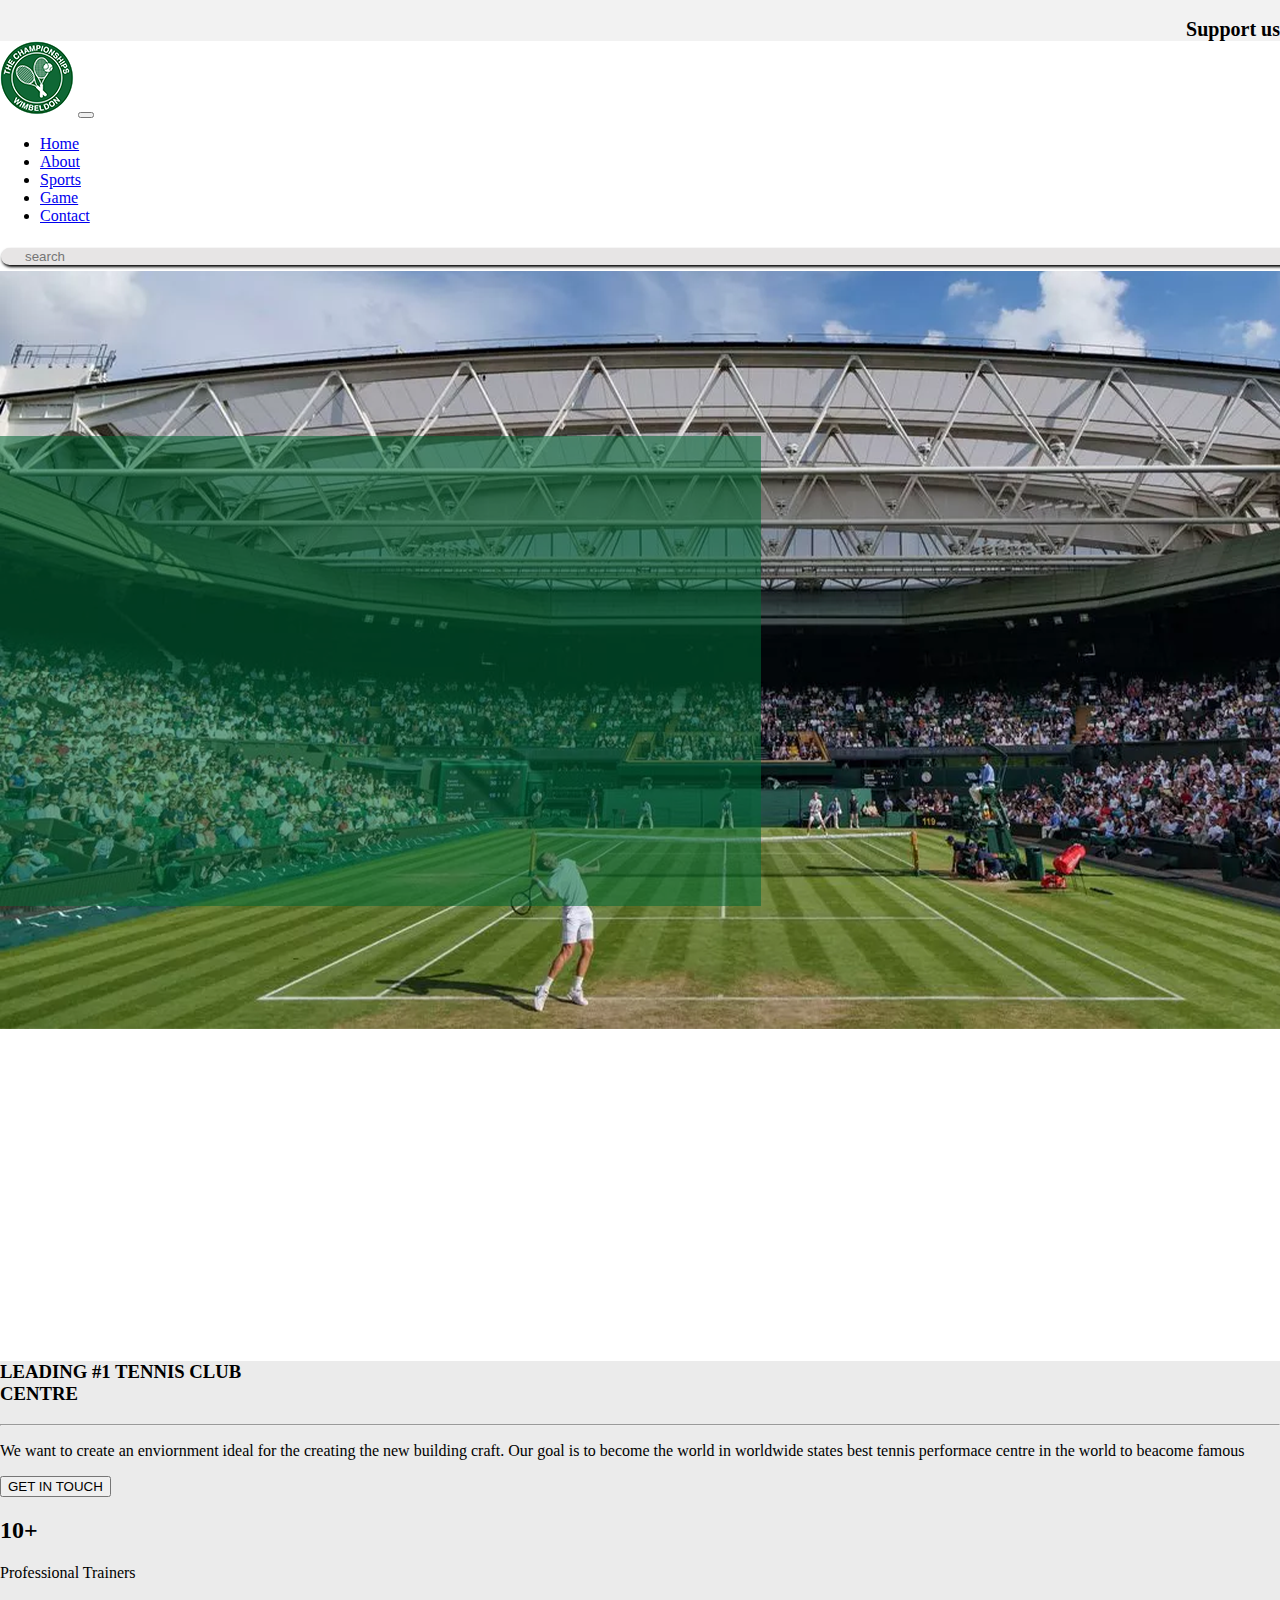
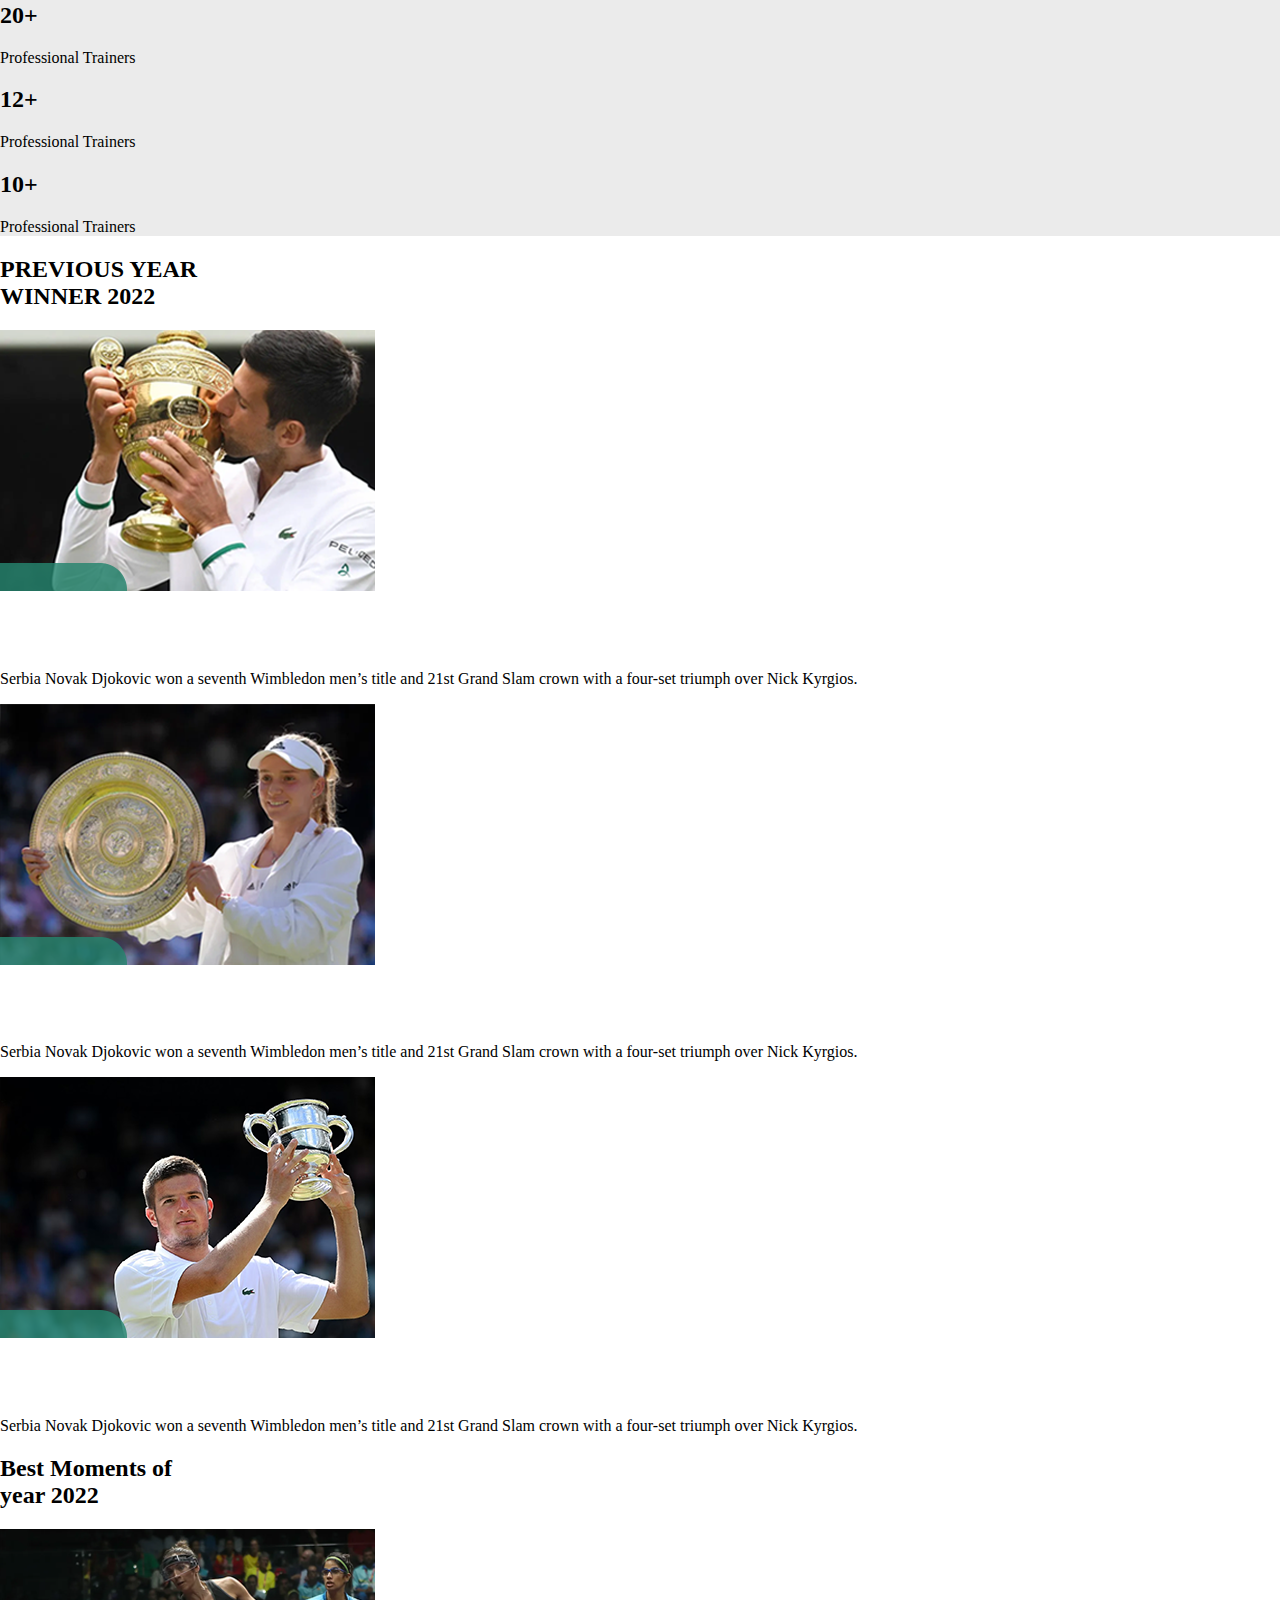
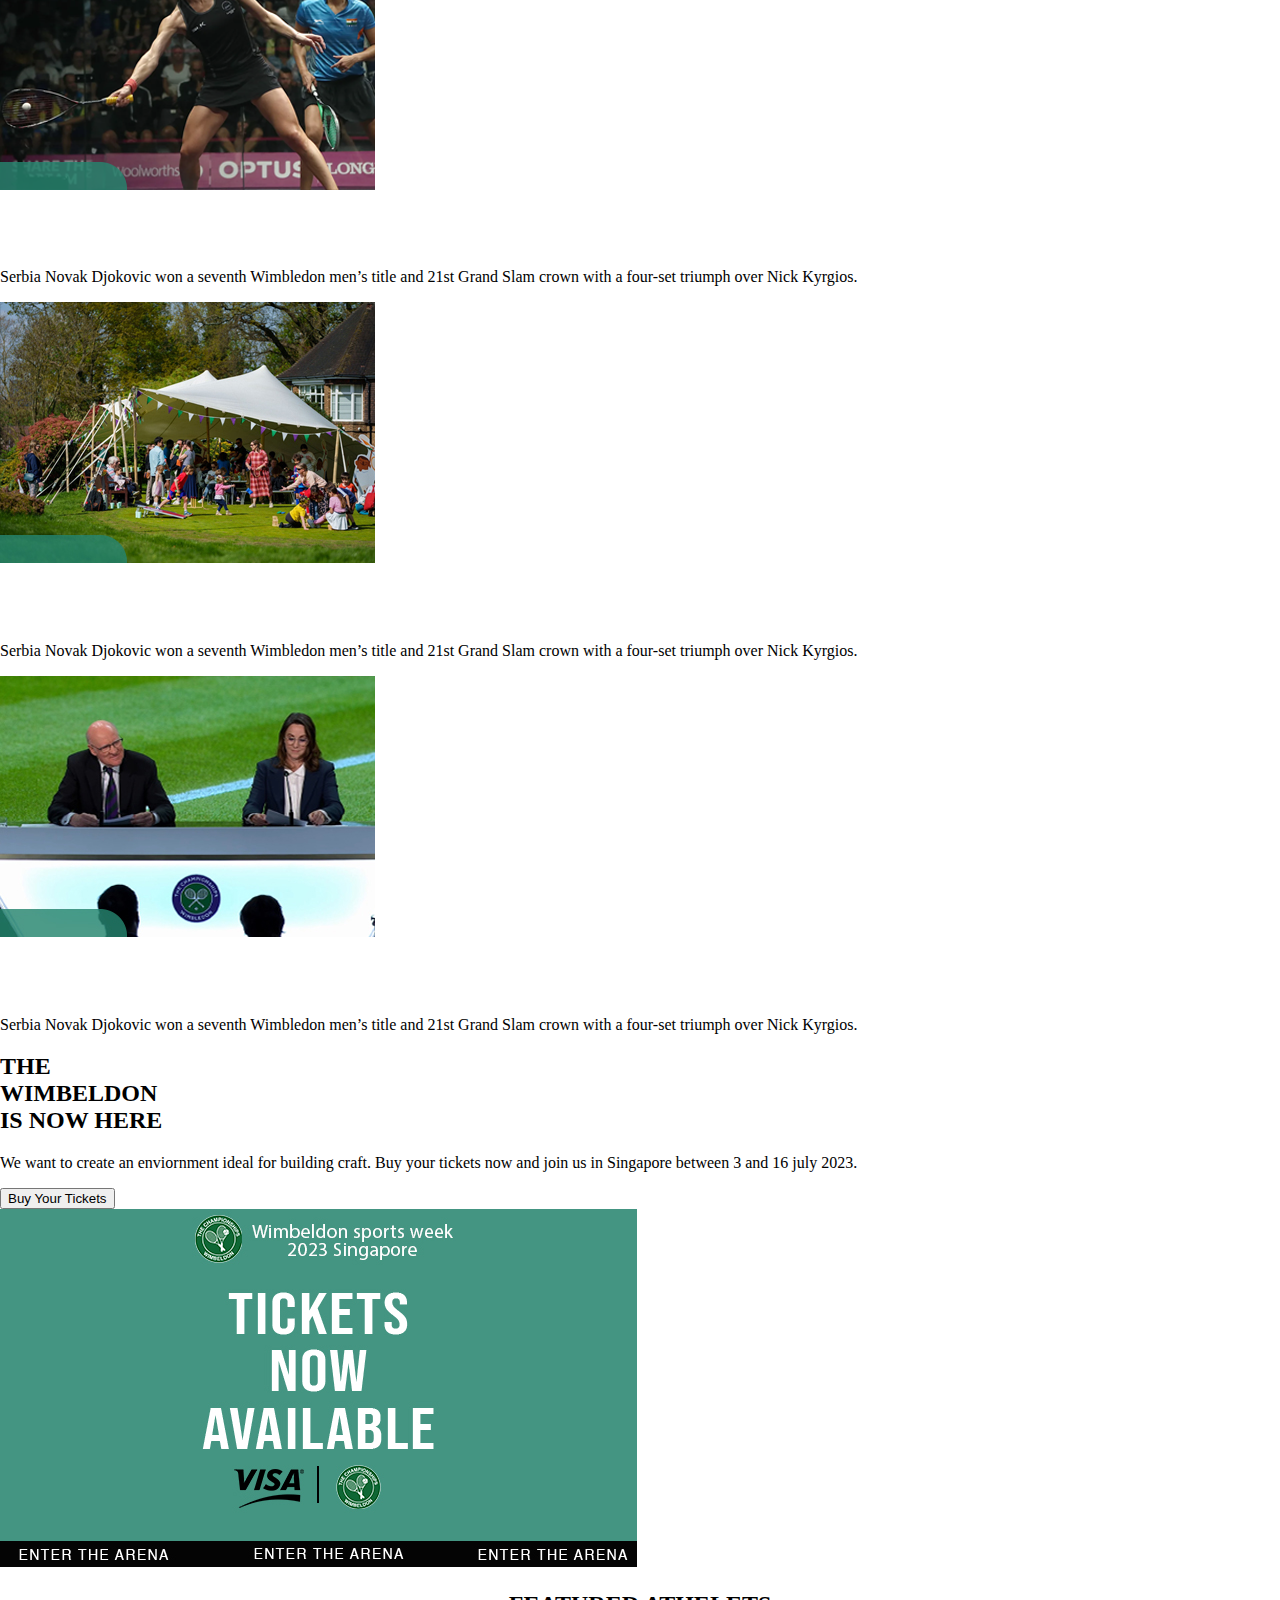
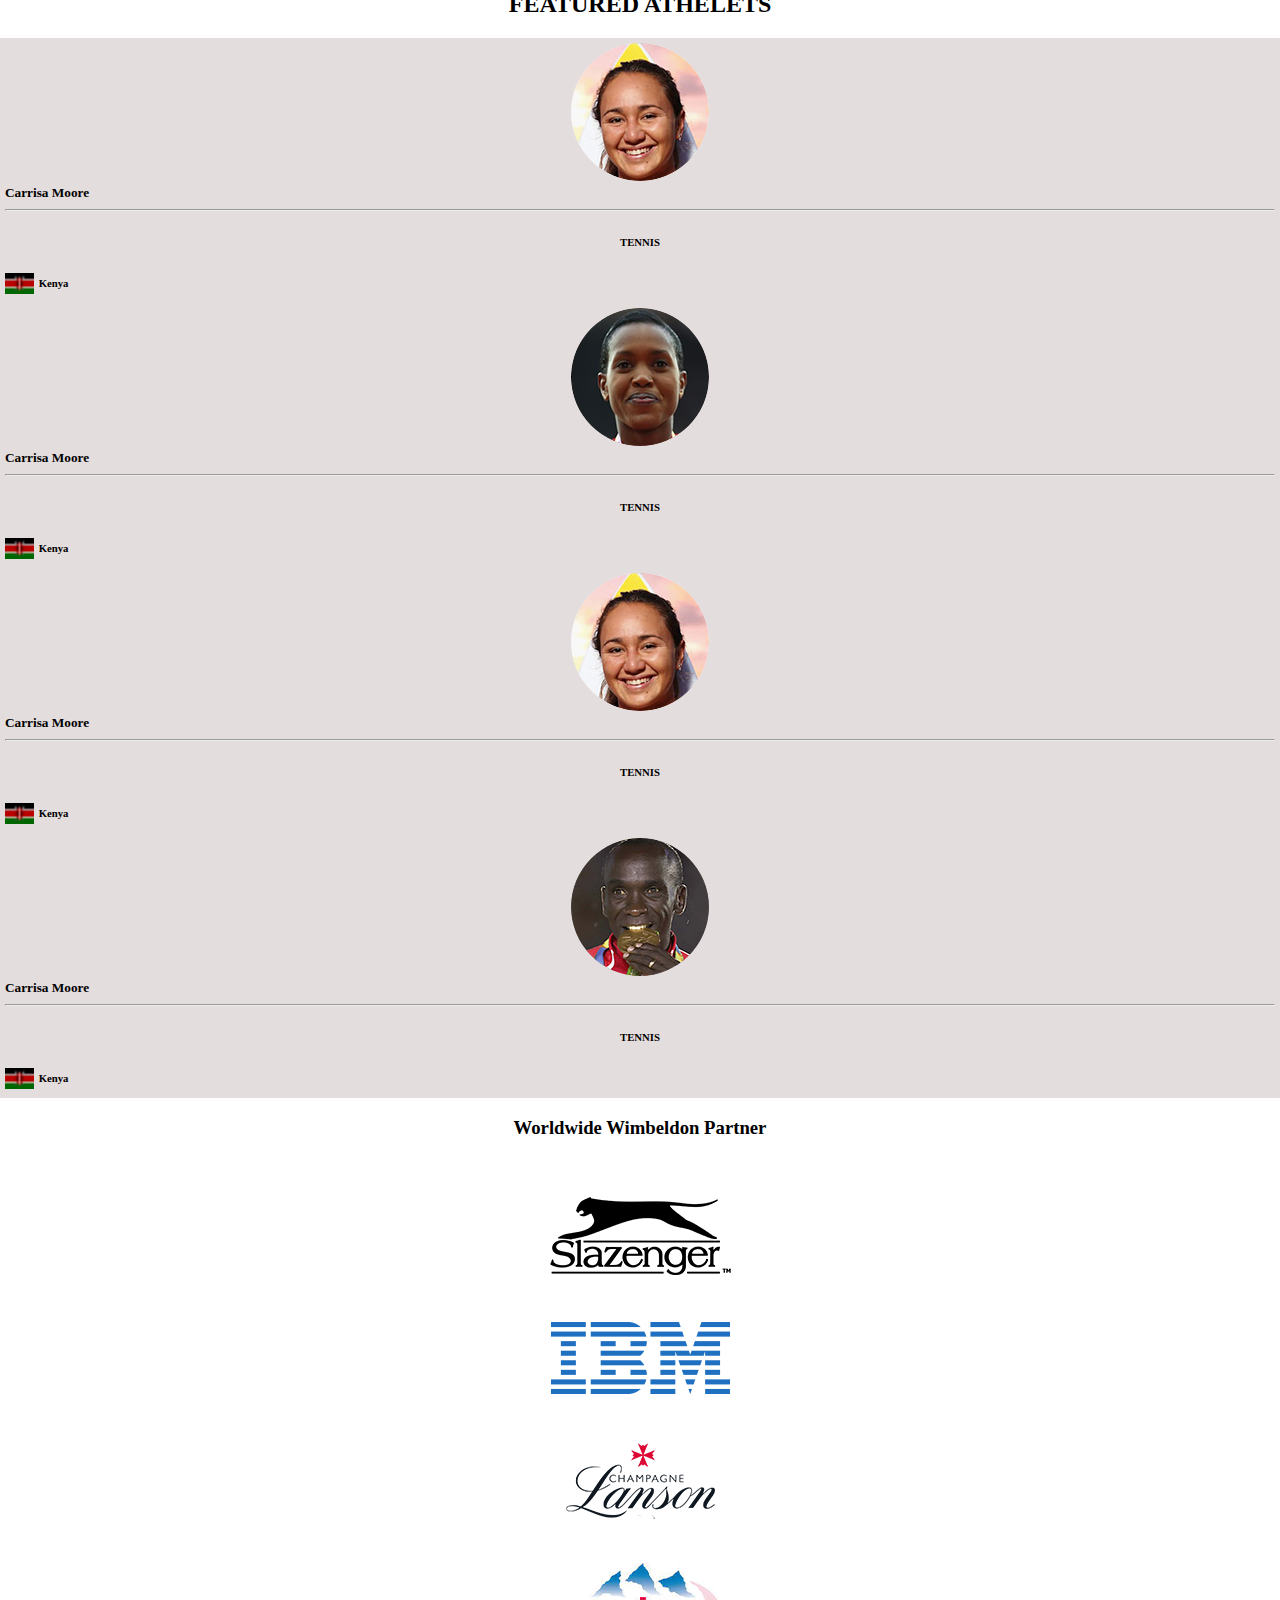
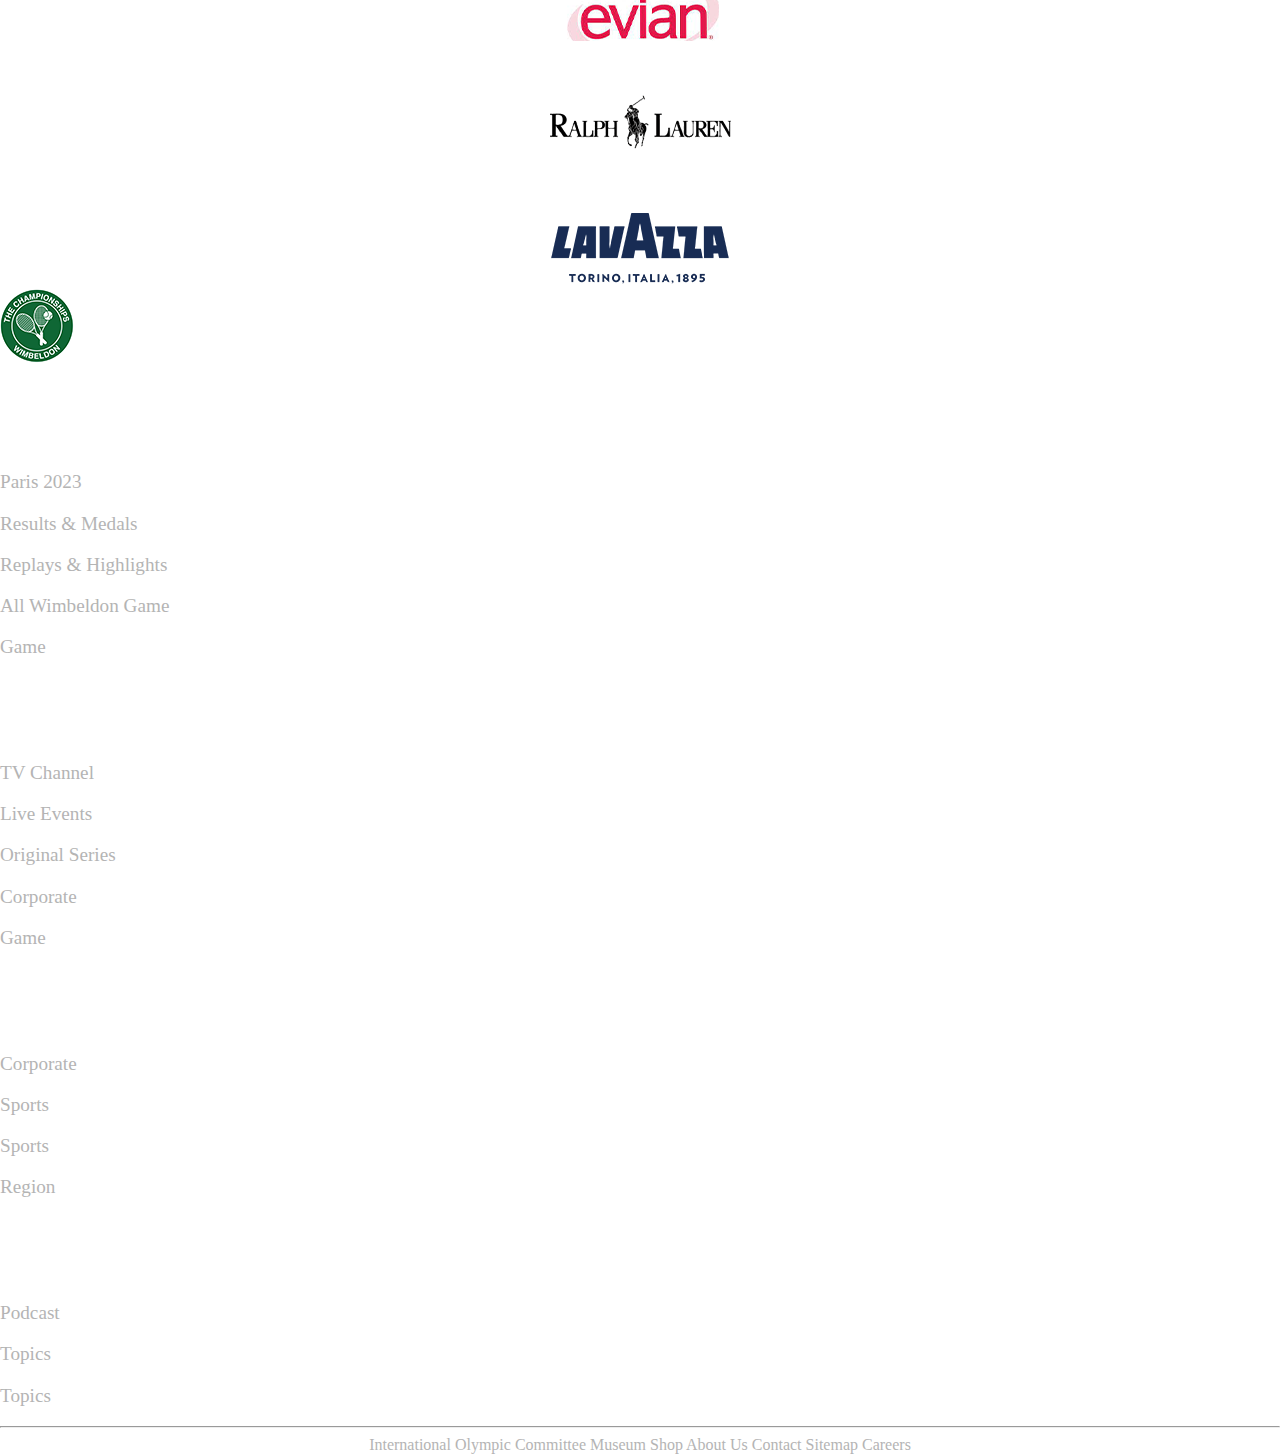
==== commit 77c93a28: "Update index.html" ====
--- a/index.html
+++ b/index.html
@@ -55,7 +55,7 @@
 <!--navbarend-->
 <!--part-1-->
 <div class="container-fluid home px-0 position-relative">
-    <img src="image/logo.png" class="img-fluid w-100">
+    <img src="image/Home.png" class="img-fluid w-100">
 <div class="contanier position-absolute " style="top:35%; left:2%;">
     <h2 style="font-size:5vw;color:white;" >
 	2023<br>
